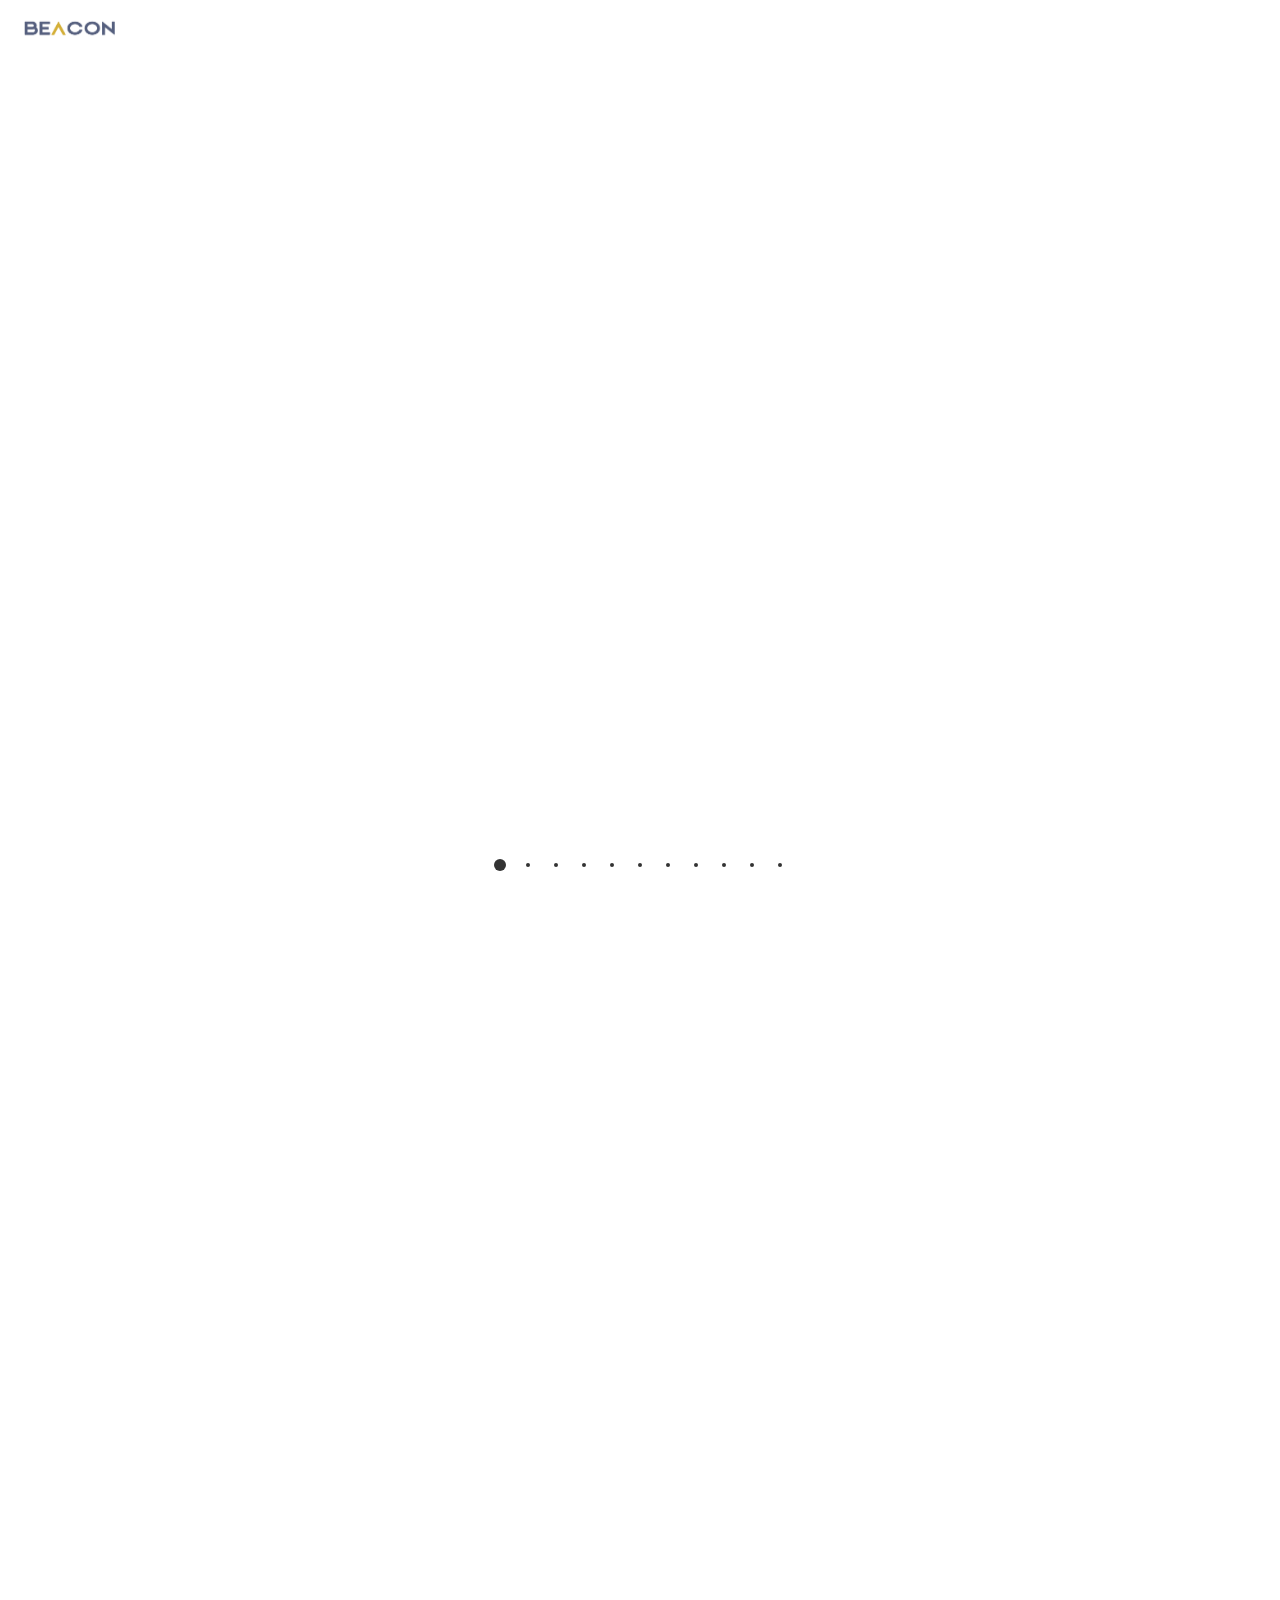
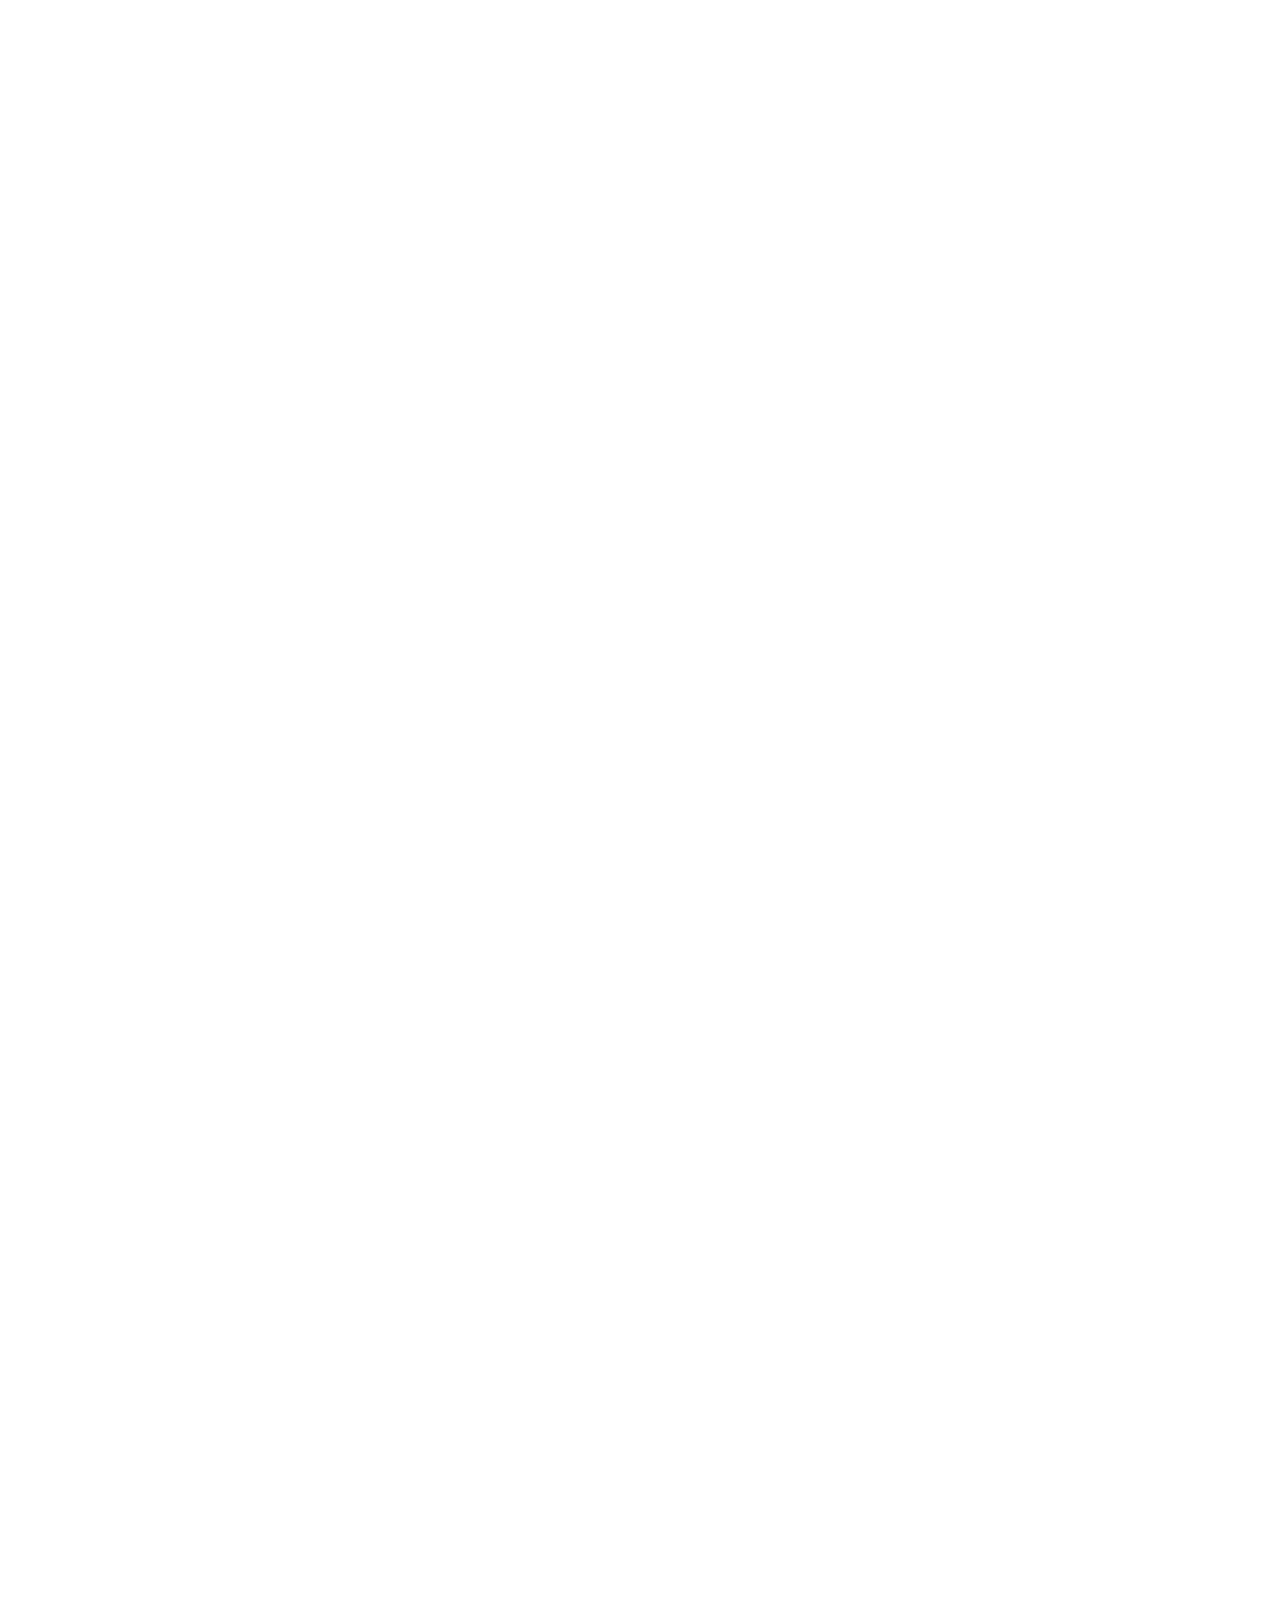
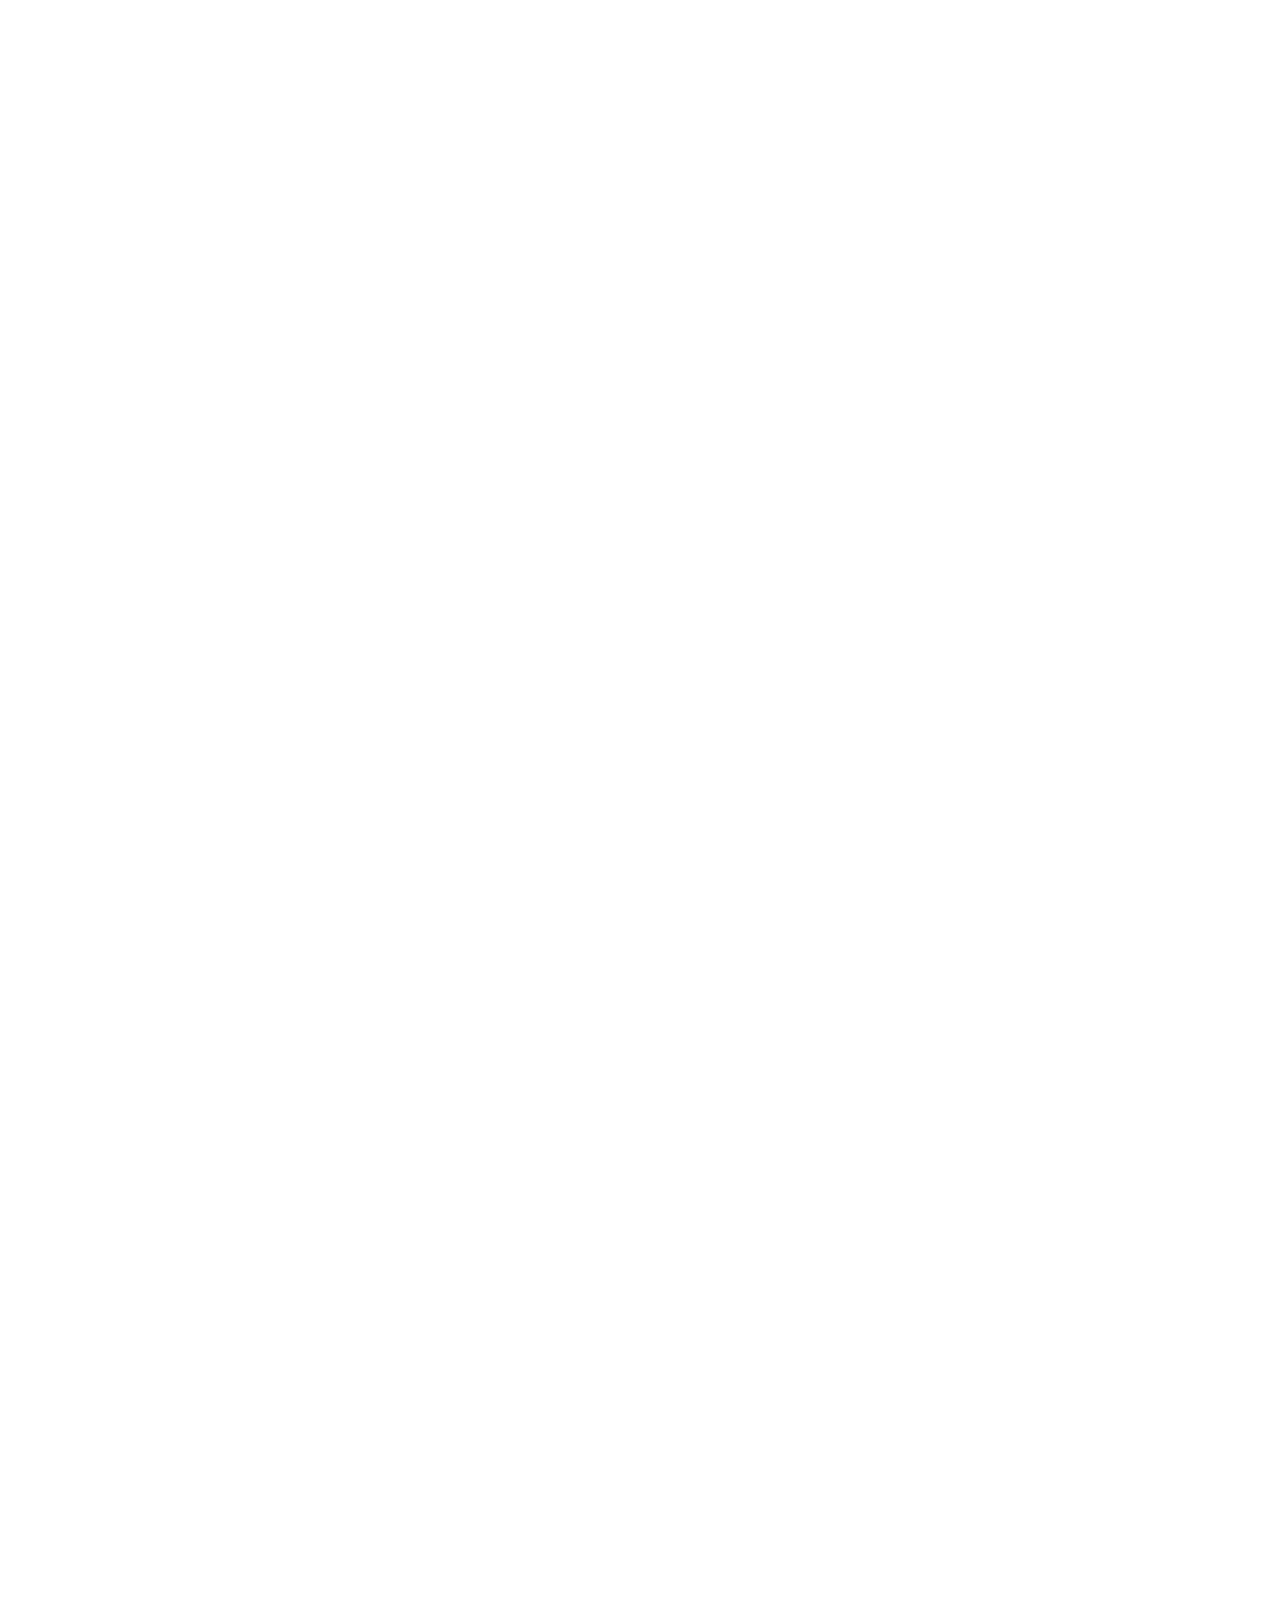
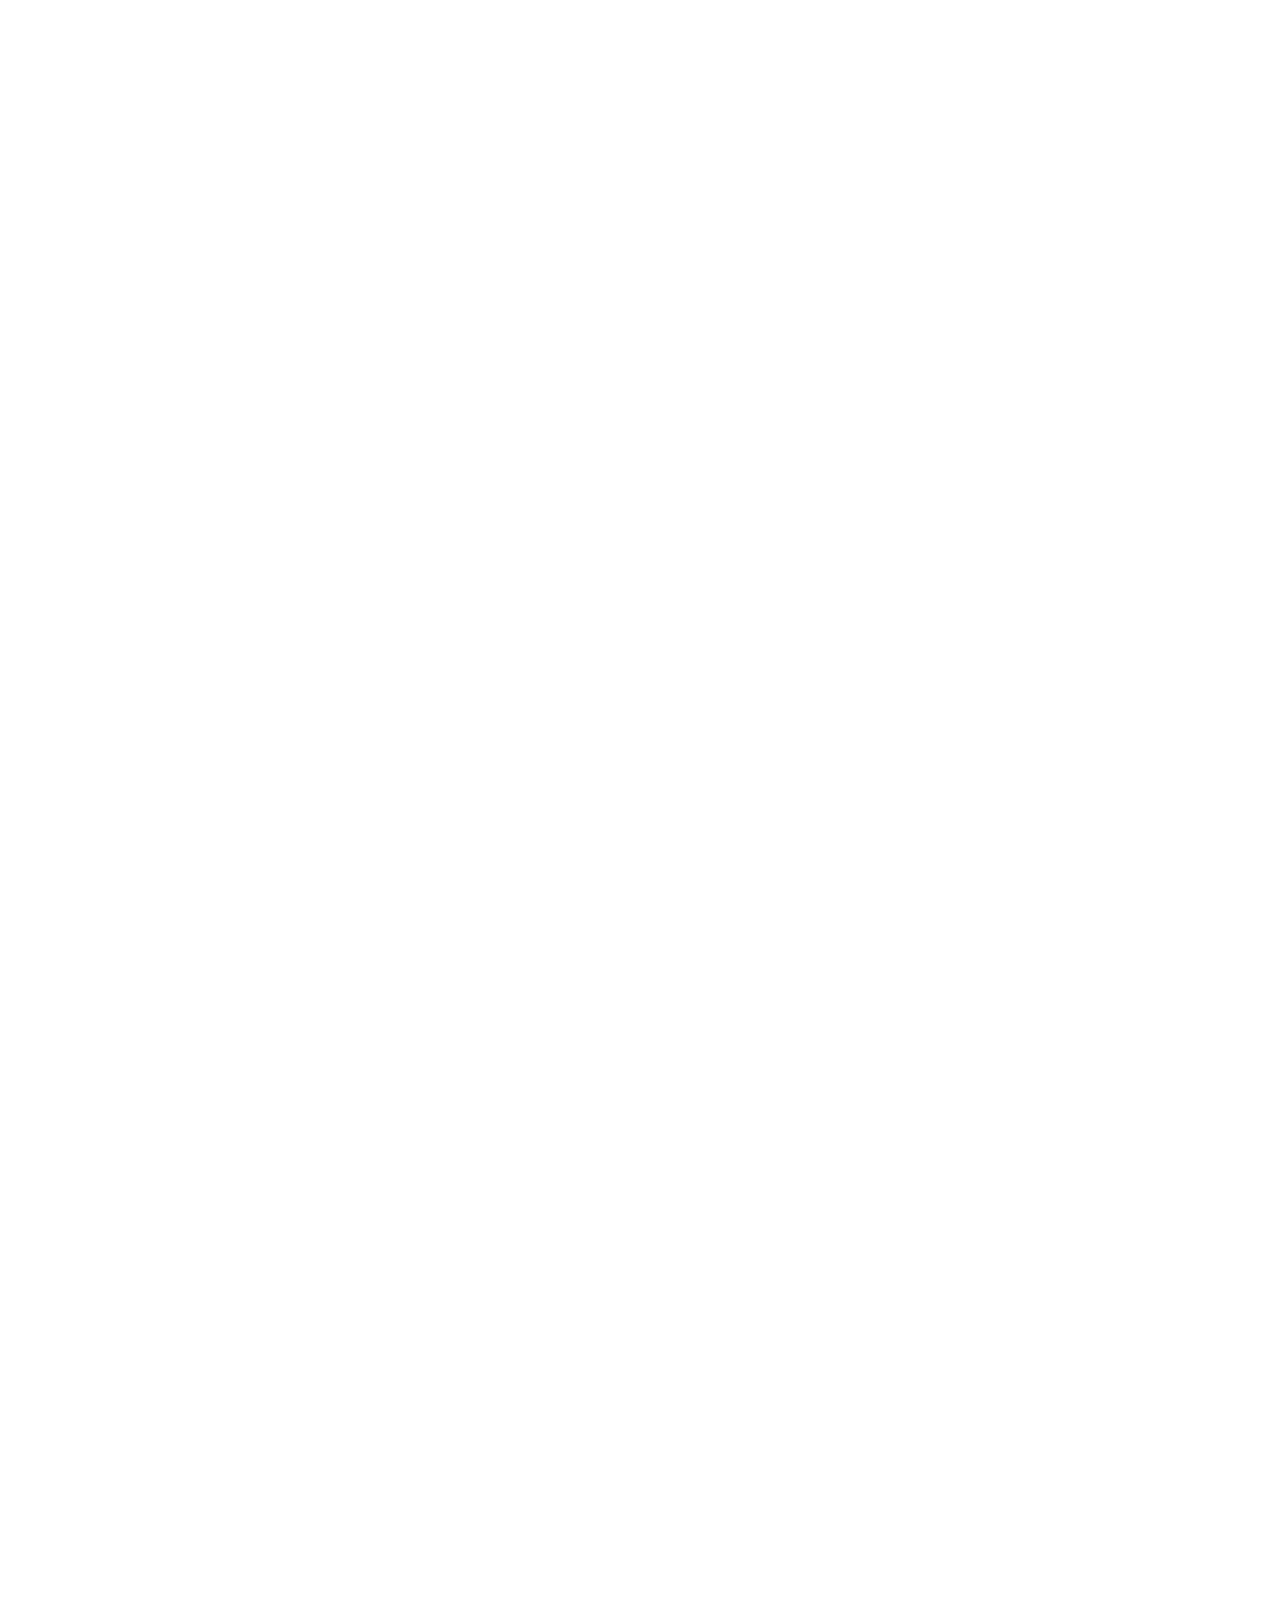
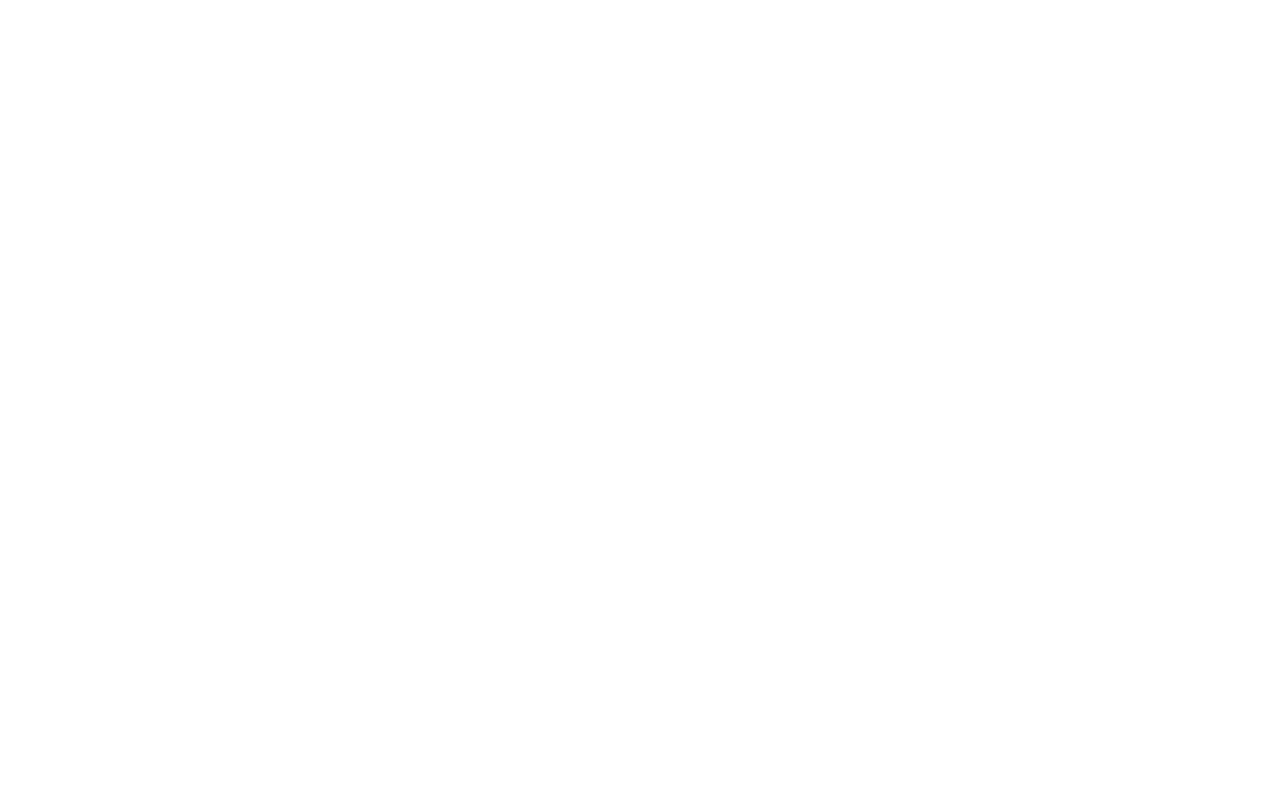
==== html/ad.html @ c761a14b "1" ====
<!DOCTYPE html>
<html lang="en">

<head>
    <meta charset="UTF-8">
    <meta name="viewport"
        content="width=device-width, initial-scale=1.0, maximum-scale=1.0, minimum-scale=1.0, user-scalable=no">
    <title>BEACON株式会社</title>
    <link rel="stylesheet" href="../css/base.css">
    <link rel="stylesheet" href="../src/css/fullpage.min.css">
    <link rel="stylesheet" href="../css/common.css">
    <link rel="stylesheet" href="../css/ad.css">
    <link rel="stylesheet" href="../css/transform.css">
    <link rel="stylesheet" href="../css/adjust.css">

    <link rel="icon" href="../favicon.ico" />
    <link rel="stylesheet" href="https://at.alicdn.com/t/font_2883397_r8xn6qtna4t.css">

    <script src="../src/js/jquery-3.6.0.min.js"></script>
    <script src="../src/js/easings.min.js"></script>
    <script src="../src/js/scrolloverflow.min.js"></script>
    <script src="../src/js/fullpage.min.js"></script>
    <script src="../js/ad.js"></script>

</head>

<body>

    <!-- ナビ栏 -->
    <div class="header">
        <div class="headertop">
            <!-- logo -->
            <div class="logo">
                <img src="../images/img/BEACON-3.png">
                <a href="../index.html"></a>
            </div>
        </div>
        <div class="backhome">
            <div>
                <a href="../index.html#ad">企業広告</a>
            </div>
            <div class="backright">
                <img src="../images/img/back_arrow.svg">
            </div>
        </div>
    </div>

    <!-- 分屏 -->
    <div id="fullpage">
        <!-- 第一个屏幕 -->
        <div class="section sectionAd" id="ad-one">
        </div>

        <!-- 第二个屏幕 -->
        <div class="section sectionAd" id="ad-two">
        </div>

        <!-- 第三个屏幕 -->
        <div class="section sectionAd" id="ad-three">
        </div>

        <!-- 第四个屏幕 -->
        <div class="section sectionAd" id="ad-four">
        </div>

        <!-- 第五个屏幕 -->
        <div class="section sectionAd" id="ad-five">
        </div>

        <!-- 第六个屏幕 -->
        <div class="section sectionAd" id="ad-six">
        </div>

        <!-- 第七个屏幕 -->
        <div class="section sectionAd" id="ad-seven">
            <div class="QAContent">
            </div>
        </div>

        <!-- 第八个屏幕 -->
        <div class="section sectionAd" id="ad-eight">
        </div>

    </div>


</body>

</html>
---- css/base.css ----
article,aside,details,figcaption,figure,footer,header,hgroup,main,nav,section,summary{display:block}audio,canvas,video{display:inline-block;*display:inline;*zoom:1}audio:not([controls]){display:none;height:0}[hidden]{display:none}html{font-size:100%;-ms-text-size-adjust:100%;-webkit-text-size-adjust:100%}html,button,input,select,textarea{font-family:sans-serif}body{margin:0}a:focus{outline:thin dotted}a:active,a:hover{outline:0}h1{font-size:2em;margin:.67em 0}h2{font-size:1.5em;margin:.83em 0}h3{font-size:1.17em;margin:1em 0}h4{font-size:1em;margin:1.33em 0}h5{font-size:.83em;margin:1.67em 0}h6{font-size:.67em;margin:2.33em 0}abbr[title]{border-bottom:1px dotted}b,strong{font-weight:700}blockquote{margin:1em 40px}dfn{font-style:italic}hr{-moz-box-sizing:content-box;box-sizing:content-box;height:0}mark{background:#ff0;color:#000}p,pre{margin:1em 0}code,kbd,pre,samp{font-family:monospace,serif;_font-family:'courier new',monospace;font-size:1em}pre{white-space:pre;white-space:pre-wrap;word-wrap:break-word}q{quotes:none}q:before,q:after{content:'';content:none}small{font-size:80%}sub,sup{font-size:75%;line-height:0;position:relative;vertical-align:baseline}sup{top:-.5em}sub{bottom:-.25em}dl,menu,ol,ul{margin:1em 0}dd{margin:0 0 0 40px}menu,ol,ul{padding:0 0 0 40px}nav ul,nav ol{list-style:none;list-style-image:none}img{border:0;-ms-interpolation-mode:bicubic}svg:not(:root){overflow:hidden}figure{margin:0}form{margin:0}fieldset{border:1px solid silver;margin:0 2px;padding:.35em .625em .75em}legend{border:0;padding:0;white-space:normal;*margin-left:-7px}button,input,select,textarea{font-size:100%;margin:0;vertical-align:baseline;*vertical-align:middle}button,input{line-height:normal}button,select{text-transform:none}button,html input[type=button],input[type=reset],input[type=submit]{-webkit-appearance:button;cursor:pointer;*overflow:visible}button[disabled],html input[disabled]{cursor:default}input[type=checkbox],input[type=radio]{box-sizing:border-box;padding:0;*height:13px;*width:13px}input[type=search]{-webkit-appearance:textfield;-moz-box-sizing:content-box;-webkit-box-sizing:content-box;box-sizing:content-box}input[type=search]::-webkit-search-cancel-button,input[type=search]::-webkit-search-decoration{-webkit-appearance:none}button::-moz-focus-inner,input::-moz-focus-inner{border:0;padding:0}textarea{overflow:auto;vertical-align:top}table{border-collapse:collapse;border-spacing:0}html{overflow:hidden}a{text-decoration:none}img{display:block}ul,li{list-style:none;margin:0;padding:0}
---- css/common.css ----
/* 引入字体文件 */
@font-face {
    font-family: tesila;
    src: url(../Fonts/下载.woff);
}
@font-face {
    font-family: tesila1;
    src: url(../Fonts/tesila1.woff);
}
@font-face {
    font-family: tesila2;
    src: url(../Fonts/tesila2.woff);
}
@font-face {
    font-family: tesila3;
    src: url(../Fonts/tesila3.woff);
}
@font-face {
    font-family: 'iconfont';
    src: url('../font_bw68jr5sugh/iconfont.eot');
    src: url('../font_bw68jr5sugh/iconfont.eot?#iefix') format('embedded-opentype'),
        url('../font_bw68jr5sugh/iconfont.woff2') format('woff2'),
        url('../font_bw68jr5sugh/iconfont.woff') format('woff'),
        url('../font_bw68jr5sugh/iconfont.ttf') format('truetype'),
        url('../font_bw68jr5sugh/iconfont.svg#iconfont') format('svg');
}

@font-face {
    font-family: 'webfont';
    font-display: swap;
    src: url('../Fonts/webfont/webfont.eot'); /* IE9 */
    src: url('../Fonts/webfont/webfont.eot?#iefix') format('embedded-opentype'), /* IE6-IE8 */
    url('../Fonts/webfont/webfont.woff2') format('woff2'),
    url('../Fonts/webfont/webfont.woff') format('woff'), /* chrome、firefox */
    url('../Fonts/webfont/webfont.ttf') format('truetype'), /* chrome、firefox、opera、Safari, Android, iOS 4.2+*/
    url('../Fonts/webfont/webfont.svg#webfont') format('svg'); /* iOS 4.1- */
}

.web-font {
    font-family: "webfont" !important;
    -webkit-font-smoothing: antialiased;
    -moz-osx-font-smoothing: grayscale;
}

.icon {
    width: 1em; height: 1em;
    vertical-align: -0.15em;
    fill: currentColor;
    overflow: hidden;
 }
 
/*头部*/
.header {
    display: flex;
    /* min-width: 1000px; */
    width: 100%;
    position: absolute;
    top: 0;
    left: 0;
    z-index: 996;
}
.headertop {
    width: 80%;
    display: flex;
    justify-content: flex-start;
    flex-direction: column;
}
.logo {
    position: absolute;
    float: left;
    padding-top: 16px;
    width: 100px;
    height: 52px;
    box-sizing: border-box;
    display:flex;
}
.logo img {
    width: 100%;
    height: 24px;
}
.logo a {
    position: absolute;
    width: 100%;
    height: 24px;
}

/* ナビ 返回 */
.backhome {
    display: flex;
    opacity: 1;
    float: right;
    position: absolute;
    top: 4px;
    right: 0;
    width: 220px;
    height: 52px;
    text-align:center;
    align-items: center;
    justify-content: center;
}
.backhome>div {
    float: left;
    font-size: 14px;
}
.backright {
    display:none;
    position: absolute;
    top: 50%;
    transform: translateY(-50%);
    right: 20%;
    z-index: 999;
    margin-left: 10px;
}
.backhome a {
    color: #fff;
    margin: 0 5px;
    display: flex;
    flex-direction: row;
    justify-content: flex-end;
}
.backhome img {
    width: 100%;
    height: 100%;
}

/*最底部，备案等文字*/
.fp-auto-height a {
    color: #393C41;
}

.fp-auto-height div {
    position: relative;
    width: 100%;
    height: 70px;
}

.fp-auto-height .brief{
    height: 50px;
}

.fp-auto-height .permit{
    top: 10px;
    height: 150px;
    font-size: 12px;
    color: #393C41;
    text-align: left;
    /* display: flex;
    flex-direction: column; */
    align-items: flex-start;
    left: 25%;
    width: 75%;
}

.permit-title{
    color: #222222;
    font-size: 15px;
    height: 25px;
    width: 100%;
}

.fp-auto-height .permit p{
    height:18px; 
    width: 100%;
    /* display: flex;
    flex-direction: row; */
}

.h-left{
    margin-left: 0px;
}

.h-right{
    margin-left: 50px;
}

.fp-auto-height .link {
    position: absolute;
    left: 50%;
    top: 50%;
    /* transform: translate(-50%, -50%); */
}
.fp-auto-height .link li {
    float: left;
    font-size: 12px;
    color: #393C41;
    padding: 0 10px;
}

.fp-auto-height .link li a {
    color: #393C41;
}

.fp-controlArrow.fp-prev {
    border-width: 23px 23px 19px 0;
}

.fp-controlArrow.fp-next {
    border-width: 23px 0 23px 19px;
}
---- css/ad.css ----
/* 禁止复制，a标签就不会选中出现蓝色背景 */
html {
    -webkit-user-select: none;
    -moz-user-select: none;
    font-family: "webfont" !important;
    -webkit-font-smoothing: antialiased;
    -moz-osx-font-smoothing: grayscale;
}

a {
    outline: none;
}

h1 {
    font-size: 3.2em;
    /* font-family: arial, helvetica; */
    color: #fff;
    margin: 0;
    padding: 0;
    top: 42%;
    left: 0px;
    text-align: center;
    position: relative;
}

.one {
    word-wrap: break-word;
    /*英文的时候需要加上这句，自动换行*/
    width: 20px;
    height: 100px;
    margin: 0 auto;
    line-height: 24px;
    font-size: 20px;
    position: relative;
}


.sectionAd {
    text-align: center;
    background-size: cover;
    background-attachment: fixed;
}

.slide {
    background-size: cover;
    background-attachment: fixed;
    background-repeat: no-repeat;
    padding: 0 0 0 0;
    background-position-x: center;
    background-position-y: center;
}

#ad-one .slide-ad1 {
    background-position-x: center;
    background-position-y: 10%;
}

#ad-one h1 {
    top: 72%;
    left: 0px;
}

#ad-two .slide {
    background-color: rgb(5, 0, 0);
    background-size: contain;
}

#ad-two h1 {
    top: 72%;
    left: 0px;
}

#ad-three .slide {
    background-size: cover;
    background-position-y: 15%;
}

#ad-three h1 {
    top: 82%;
    left: 0px;
}

#ad-four .slide {
    background-color: rgb(203, 204, 207);
    background-size: contain;
}

#ad-four h1 {
    top: 45%;
    left: 0px;
}

#ad-five .slide {
    background-color: rgb(245, 247, 247);
    background-size: contain;
}

#ad-five h1 {
    top: 85%;
    left: 0px;
    color: #000;
}

#ad-six .slide {
    /* background-color: rgb(203, 204, 207); */
    background-color: rgb(255, 255, 255);
    background-size: contain;
}

#ad-six h1 {
    top: 85%;
    left: 0px;
    color: #000;
}

#ad-six {
    background-attachment:scroll;
}

#ad-seven {
    background-color: rgb(245, 247, 247);
}

#ad-eight {
    background-image: url(../images/img/ad/contact/contact-logo.jpg);
    background-size: contain;
    background-repeat: no-repeat;
    background-position-x: center;
    background-position-y: center;
    padding: 0 0 0 0;
}

.QAContent{
    top: 0px;
}

.QA {
    padding-left: 10%;
    padding-right: 10%;
    padding-top: 5%;
    padding-bottom: 2%;
}

.QA-1 {
    padding-top: 8%;
}

.QA .question {
    color: #494949;
    font-size: 24px;
    font-weight: bold;
    /* font-family: tesila1; */
    margin-bottom: 10px;
    text-align: left;
}

.QA .answer {
    color: #717171;
    font-size: 15px;
    font-weight: normal;
    /* font-family: tesila1; */
    text-align: left;
    line-height: 24px;
}
---- css/transform.css ----
/* 伪元素箭头 */
.z {
    position: absolute;
    width: 20px;
    height: 24px;
    left: 50%;
    transform: translateX(-50%);
    bottom: 8%;
    filter: invert(100%);
    animation: fly 2s infinite ;
}

@keyframes fly {
    0%, 20%, 50%, 80%,
    100% {
        bottom: 8%
    }
    40% {
        bottom: 7.2%;
    }
    60% {
        bottom: 7.5%;
    }
    /* 25% {
    bottom: 6.5%;
    }
	50% {
	bottom: 7.5%;
    }
    75% {
    bottom: 7%;
    }
    100% {
    bottom: 8%;
    } */
 }
 @keyframes rise {
     25% {
         opacity: 0;
     }
     50% {
         opacity: 1;
     }
     75% {
         opacity: 1;
     }
     100% {
         opacity: 0;
     }
 }
 /* 波纹 */
 .damaskeen {
     position: absolute;
     background: #393C41;
     transform: translate(-50%, -50%);
     pointer-events: none;
     border-radius: 50%;
     animation: ripple 1s linear infinite;
 }
 @keyframes ripple {
     0% {
         width: 0;
         height: 0;
         opacity: 0.5;
     }
     100% {
         width: 600px;
         height: 600px;
         opacity: 0;
     }
 }
 @keyframes sidleIn {
     from {
         opacity: 0;
         transform: translateX(200px);
     }
     to {
         opacity: 1;
         transform: translateX(0);
     }
 }
 @keyframes sidleOut {
    from {
        opacity: 1;
        transform: translateX(0);
    }
    to {
        opacity: 0;
        transform: translateX(200px);
    }
}
---- css/adjust.css ----
/* 手机 */

@media only screen and (max-width: 600px) {

    html,
    body,
    .section:nth-child(-n+5) {
        width: 100%;
    }

    .header {
        display: flex;
        width: 100%;
        padding: 0 0px;
        height: 52px;
    }

    .headertop {
        flex-direction: column;
    }

    /* 左侧进度条 */
    #myMenu {
        position: absolute;
        left: 15px;
    }

    #myMenu li a span {
        left: 10px;
        width: 60px;
        font-size: 11px;
    }

    .logo {
        padding-left: 10px;
    }

    .headstock {
        display: none;
    }

    .store {
        width: 90px;
    }

    /* 右侧ナビ栏 */
    .right-border {
        width: 53%;
    }

    .BEACON-one h1 ul li {
        font-size: 25px;
    }

    .BEACON div a {
        width: 100%;
        height: 40px;
        font-size: 12px;
        margin-right: 0px;
        margin-left: 0px;
    }

    .BEACON-two h1 {
        font-size: 25px;
    }

    .BEACON-three h1 {
        font-size: 25px;
    }

    .BEACON-four h1 {
        font-size: 25px;
    }

    .BEACON-fifth h1 {
        font-size: 25px;
    }

    .fp-auto-height .link {
        left: 5%;
        top: 25%;
        transform: translate(-5%, -5%);
    }

    .Return-top {
        top: 8%;
    }

    .backhome {
        width: 160px;
        right: 0px;
        top:2px;
        justify-content:flex-end;
    }

    .wavepoint img {
        width: 70%;
        height: 70%;
    }

    .wavepoint-flow {
        width: 132px;
        height: 55px;
    }

    .wavepoint-flow img {
        width: 100%;
        height: 100%;
    }

    .mapshape {
        left: 0%;
        top: 15%;
        width: 100%;
        height: 80%;
        /* transform: rotate(-30deg) translate(20px, 80px); */
    }

    .mapshape img {
        width: 116%;
        height: auto;
        transform: rotate(-30deg) translate(-60px, 40px);
    }

    .mapshape-text {
        font-size: 16px;
        transform: rotate(-30deg) translate(-60px, 40px);
    }

    .subjectshape {
        height: 70px;
        width: 100%;
        top: 5%;
    }

    .subjectshape h1 {
        font-size: 21px;
    }

    .maptext {
        top: 10%;
        left: 0%;
        width: 100%;
        height: 70%;
    }

    /* 四国 */
    .maptext .map1 {
        left: 36%;
        top: 78%;
    }

    /* 关西 */
    .maptext .map2 {
        left: 53%;
        top: 70%;
    }

    /* 关东 */
    .maptext .map3 {
        left: 77%;
        top: 59%;
    }

    /* 东北 */
    .maptext .map4 {
        left: 79%;
        top: 31%;
    }

    /* 北海道 */
    .maptext .map5 {
        left: 45%;
        top: 1%;
    }

    /* 中国 */
    .maptext .map6 {
        left: 13%;
        top: 47%;
    }

    /* 中部 */
    .maptext .map7 {
        left: 41%;
        top: 34%;
    }

    /* 九州 */
    .maptext .map8 {
        left: 9%;
        top: 83%;
    }

    .mapshape-text a {
        font-size: 10px;
        font-weight: 300;
        width: 86px;
        height: 23px;
    }

    /* 不动产页面 */
    .property-title {
        height: 40px;
    }

    .property-title h1 {
        font-size: 19px;
    }

    .property-subject {
        margin-left: 3%;
        margin-right: 6%;
        margin-top: 10px;
        width: 84%;
        text-align: left;
    }

    .property-subject h1 {
        font-size: 12px;
        line-height: 21px;
    }

    .property-content {
        margin-left: 8%;
        margin-right: 8%;
        margin-bottom: 40px;
        width: 84%;
        /* overflow-y: scroll;
        overflow-x: hidden; */
    }

    .propertylist {
        margin-left: 0;
        margin-right: 0;
        margin-top: 4%;
        height: 140px;
        width: 100%;
        border-radius: 6px;
        display: flex;
        flex-direction: column;
        justify-content: center;
        align-items: flex-start;
    }

    .propertyDetail {
        text-align: start;
        line-height: 20px;
        width: 100%;
    }

    .propertylistIcon {
        display: flex;
        flex-direction: row;
        align-items: flex-start;
        width: 100%;
    }

    .blocktitle {
        width: 100%;
        height: 100%;
        display: flex;
        align-items: center;
        justify-content: start;
    }

    .listIcon {
        margin-top: 0;
        margin-bottom: 0;
        margin-left: 6%;
        margin-right: 2px;
        display: flex;
        align-items: center;
        justify-content: center;
    }

    .PROPERTY-one .propertylist {
        margin-left: 0;
        margin-right: 0;
        margin-top: 4%;
        height: 90px;
        width: 100%;
        border-radius: 6px;
        display: flex;
        flex-direction: row;
        justify-content: center;
        align-items: center;
    }

    .PROPERTY-one .propertylistIcon {
        width: auto;
        margin-left: 2%;
        margin-right: 2%;
    }

    .PROPERTY-one .listContent {
        font-weight: 400;
        font-size: 15px;
    }

    .PROPERTY-one .iconfont {
        color: #4e4e4b;
        font-size: 45px !important;
    }

    .PROPERTY-two .propertylist {
        margin-left: 0;
        margin-right: 0;
        margin-top: 4%;
        height: 90px;
        width: 100%;
        border-radius: 6px;
        display: flex;
        flex-direction: row;
        justify-content: center;
        align-items: center;
    }

    .PROPERTY-two .propertylistIcon {
        width: auto;
        margin-left: 2%;
        margin-right: 2%;
    }

    .PROPERTY-two .listContent {
        font-weight: 400;
        font-size: 15px;
    }

    .PROPERTY-two .iconfont {
        color: #4e4e4b;
        font-size: 45px !important;
    }


    /* icon通用配置 */
    .iconfont {
        font-size: 38px !important;
    }

    .listTitle {
        font-size: 15px;
        margin-top: 0;
        margin-bottom: 0;
        text-align: left;
        line-height: 23px;
    }

    .listContent {
        padding-top: 7px;
        font-size: 11px;
    }

    /* 进学 */
    .STUDY-background {
        width: 150px;
        height: 150px;
    }

    .study-content {
        margin-left: 6%;
        margin-right: 6%;
        margin-bottom: 40px;
        width: 89%;
        /* overflow-y: scroll;
        overflow-x: hidden; */
    }

    .study-title h1 {
        font-size: 21px;
    }

    .studylist {
        margin-left: 2%;
        margin-right: 2%;
        margin-top: 1%;
        margin-bottom: 6%;
        height: 240px;
        width: 94%;
        padding-left: 2px;
        border-radius: 6px;
        display: flex;
        flex-direction: column;
        justify-content: center;
        align-items: flex-start;
        box-shadow: 3px 3px 8px #c1c1c1;
    }

    .studyDetail {
        text-align: start;
        line-height: 20px;
        width: 100%;
    }

    .studylistIcon {
        display: flex;
        flex-direction: row;
        align-items: flex-start;
        width: 100%;
    }

    /* 企業広告 */
    .adTitle {
        font-size: 38px;
    }

    #ad-one .slide-ad1 {
        background-position-x: left;
        background-position-y: center;
    }

    #ad-one h1 {
        top: 47%;
        left: 20px;
        text-align: left;
        color: #fff;
    }

    #ad-four h1 {
        top: 75%;
        left: 0px;
        color: #fff;
    }

    #ad-five h1 {
        top: 75%;
        left: 0px;
        color: #000;
    }

    #ad-six h1 {
        top: 75%;
        left: 0px;
        color: #000;
    }

    /* ホテル */
    #section-one h1 {
        top: 25%;
        left: 0px;
        /* transform: translateY(-25%);  */
        text-align: center;
        position: relative;
    }

    #section-two h1 {
        top: 66%;
        left: 16px;
        text-align: left;
        position: relative;
    }

    #section-three h1 {
        top: 66%;
        left: 0px;
        text-align: center;
        position: relative;
    }

    #section-four h1 {
        top: 43%;
        left: 0px;
        text-align: center;
        position: relative;
    }

    #section-one h2 {
        top: 24%;
        left: 0px;
        text-align: center;
    }

    #section-two h2 {
        top: 65%;
        left: 16px;
        text-align: left;
    }

    #section-three h2 {
        top: 65%;
        left: 0px;
        text-align: center;
    }

    #section-four h2 {
        top: 42%;
        left: 0px;
        text-align: center;
    }

    /* QA */
    .QA {
        padding-left: 18px;
        padding-right: 18px;
        padding-top: 20px;
        padding-bottom: 20px;
    }

    .QA-1 {
        padding-top: 64px;
    }

    .QA .question {
        font-size: 18px;
    }

    .QA .answer {
        font-size: 13px;
    }

    /*联系我们*/
    .sectionUs {
        height: 100%;
        background-position-x: center;
        background-position-y: center;
    }

    .address {
        right: 10%;
        left: 8%;
        top: 1%;
        bottom: 30px;
        width: 80%;
        height: auto;
    }

    .aboutUs {
        right: 10%;
        left: 8%;
        top: 30px;
        bottom: 30px;
        width: 80%;
        height: auto;
    }

    .aboutImg {
        background: url(../images/img/usbg.jpg) no-repeat center center;
        background-size: contain;
        background-position-x: center;
        background-position-y: bottom;
        position: absolute;
        right: 20%;
        left: 20%;
        width: 60%;
        height: 300px;
        bottom: 0;
    }

    .aboutUs h2 {
        font-size: 20px;
    }

    .job {
        left: 8%;
        top: 0;
        width: 80%;
        height: auto;
        padding-top: 0;
        padding-bottom: 20px;
    }

    .resRoot {
        font-size: 14px;
    }

    .resRootBlock {
        top: 20px;
        padding-left: 7%;
        padding-right: 5%;
        width: 88%;
        height: 100px;
    }

    #IT-one .slide-IT1 {
        background-size: cover;
        background-position-x: 70%;
        background-position-y: center;
    }

    #IT-three .slide-IT1 {
        background-position-x: 51%;
        background-position-y: center;
    }

    .fp-auto-height .brief{
        height: 70px;
    }

    .fp-auto-height .permit{
        left: 3%;
        width: 95%;
        height: 170px;
        font-size: 13px;
    }

    .fp-auto-height .permit .permit-one {
        height: 40px;
        width: 100%;
    }

    .permit-title{
        font-size: 14px;
    }
    .h-right{
        margin-left: 7px;
        font-size: 8px;
    }

}
@media only screen and (max-width: 320px) {
    .permit-title{
        font-size: 12px;
    }
    .h-right{
        margin-left: 7px;
        font-size: 8px;
    }

    .fp-auto-height .permit{
        height: 220px;
    }

    .fp-auto-height .permit p{
        height: 40px;
    }
}


/* 平板 */
@media only screen and (min-width:600px) and (max-width: 1024px) {

    html,
    body,
    .section:nth-child(-n+5) {
        width: 100%;
    }

    .header {
        width: 100%;
        padding: 0 20px;
        height: 52px;
    }

    .headertop {
        flex-direction: row;
    }

    .headstock {
        justify-content: flex-start;
    }

    .store {
        width: 100px;
    }

    /* 右侧ナビ栏 */
    .right-border {
        width: 33%;
    }

    .BEACON-one h1 ul li {
        font-size: 30px;
    }

    .BEACON-two h1 {
        font-size: 30px;
    }

    .BEACON-three h1 {
        font-size: 30px;
    }

    .BEACON-four h1 {
        font-size: 30px;
    }

    .BEACON-fifth h1 {
        font-size: 30px;
    }

    .fp-auto-height .link {
        left: 20%;
        top: 40%;
        transform: translate(-20%, -20%);
    }

    .Return-top {
        width: 25px;
        height: 30px;
    }

    .Return-top-appear {
        right: 8%;
    }

    .backhome {
        width: 210px;
    }

    .wavepoint img {
        width: 100%;
        height: 100%;
    }

    .wavepoint-flow {
        width: 190px;
        height: 80px;
    }

    .wavepoint-flow img {
        width: 100%;
        height: 100%;
    }

    .mapshape {
        left: 0%;
        top: 15%;
        width: 100%;
        height: 80%;
        /* transform: rotate(-20deg) translate(-20px, 55px); */
    }

    .mapshape img {
        width: 100%;
        height: auto;
        transform: rotate(-20deg) translate(-20px, 55px);
    }

    .mapshape-text {
        font-size: 19px;
        transform: rotate(-20deg) translate(-20px, 55px);
    }

    .subjectshape {
        height: 70px;
        width: 100%;
        top: 5%;
    }

    .subjectshape h1 {
        font-size: 30px;
    }

    .maptext {
        top: 10%;
        left: 0%;
        width: 100%;
        height: 80%;
    }

    /* 四国 */
    .maptext .map1 {
        left: 30%;
        top: 76%;
    }

    /* 关西 */
    .maptext .map2 {
        left: 47%;
        top: 66%;
    }

    /* 关东 */
    .maptext .map3 {
        left: 73%;
        top: 60%;
    }

    /* 东北 */
    .maptext .map4 {
        left: 73%;
        top: 34%;
    }

    /* 北海道 */
    .maptext .map5 {
        left: 44%;
        top: 2%;
    }

    /* 中国 */
    .maptext .map6 {
        left: 13%;
        top: 40%;
    }

    /* 中部 */
    .maptext .map7 {
        left: 36%;
        top: 32%;
    }

    /* 九州 */
    .maptext .map8 {
        left: 0%;
        top: 78%;
    }

    .mapshape-text a {
        font-size: 19px;
        font-weight: 300;
        width: 135px;
        height: 34px;
    }

    /* 不动产页面 */
    .property-title {
        height: 36px;
    }

    /* icon通用配置 */
    .iconfont {
        font-size: 33px !important;
    }

    /* 不动产页面 */
    .property-title {
        height: 40px;
    }

    .property-title h1 {
        font-size: 19px;
    }

    .property-subject {
        margin-left: 3%;
        margin-right: 6%;
        margin-top: 10px;
        width: 84%;
        text-align: left;
    }

    .property-subject h1 {
        font-size: 12px;
        line-height: 21px;
    }

    .property-content {
        margin-left: 8%;
        margin-right: 8%;
        margin-bottom: 40px;
        width: 84%;
        /* overflow-y: scroll;
        overflow-x: hidden; */
    }

    .propertylist {
        margin-left: 0;
        margin-right: 0;
        margin-top: 4%;
        height: 140px;
        width: 100%;
        border-radius: 6px;
        display: flex;
        flex-direction: column;
        justify-content: center;
        align-items: flex-start;
    }

    .propertyDetail {
        width: 100%;
        text-align: start;
        line-height: 19px;
    }

    .propertylistIcon {
        display: flex;
        flex-direction: row;
        align-items: flex-start;
        width: 100%;
    }

    .blocktitle {
        width: 100%;
        height: 100%;
        display: flex;
        align-items: center;
        justify-content: start;
    }

    .listIcon {
        margin-top: 0;
        margin-bottom: 0;
        margin-left: 6%;
        margin-right: 2px;
        display: flex;
        align-items: center;
        justify-content: center;
    }

    .PROPERTY-one .propertylist {
        margin-left: 0;
        margin-right: 0;
        margin-top: 4%;
        height: 90px;
        width: 100%;
        border-radius: 6px;
        display: flex;
        flex-direction: row;
        justify-content: center;
        align-items: center;
    }

    .PROPERTY-one .propertylistIcon {
        width: auto;
        margin-left: 2%;
        margin-right: 2%;
    }

    .PROPERTY-one .iconfont {
        color: #4e4e4b;
        font-size: 45px !important;
    }

    .PROPERTY-two .propertylist {
        margin-left: 0;
        margin-right: 0;
        margin-top: 4%;
        height: 90px;
        width: 100%;
        border-radius: 6px;
        display: flex;
        flex-direction: row;
        justify-content: center;
        align-items: center;
    }

    .PROPERTY-two .propertylistIcon {
        width: auto;
        margin-left: 2%;
        margin-right: 2%;
    }

    .PROPERTY-two .iconfont {
        color: #4e4e4b;
        font-size: 45px !important;
    }

    /* icon通用配置 */
    .iconfont {
        font-size: 38px !important;
    }

    .listTitle {
        font-size: 15px;
        margin-top: 0;
        margin-bottom: 0;
        text-align: left;
        line-height: 21px;
    }

    .listContent {
        padding-top: 7px;
        font-size: 11px;
    }

    /* 进学 */
    .STUDY-background {
        width: 200px;
        height: 200px;
    }

    .study-content {
        width: 84%;
        /* overflow-y: scroll;
        overflow-x: hidden; */
    }

    .study-title h1 {
        font-size: 21px;
    }

    .studylist {
        margin-left: 5%;
        margin-right: 5%;
        margin-top: 1%;
        margin-bottom: 4%;
        height: 160px;
        width: 89%;
        padding-left: 2px;
        border-radius: 6px;
        display: flex;
        flex-direction: column;
        justify-content: center;
        align-items: flex-start;
    }

    .studyDetail {
        width: 100%;
        text-align: start;
        line-height: 19px;
    }

    .studylistIcon {
        display: flex;
        flex-direction: row;
        align-items: flex-start;
        width: 100%;
    }

    /* 企業広告 */
    #ad-one .slide-ad1 {
        background-position-x: left;
        background-position-y: center;
    }

    #ad-one h1 {
        top: 47%;
        left: 20px;
        text-align: left;
        color: #fff;
    }

    #ad-two h1 {
        top: 82%;
    }

    #ad-four h1 {
        top: 82%;
        left: 0px;
        color: #fff;
    }

    #ad-five h1 {
        top: 82%;
        left: 0px;
        color: #000;
    }

    #ad-six h1 {
        top: 82%;
        left: 0px;
        color: #000;
    }

    /* ホテル */
    #section-one h1 {
        top: 25%;
        left: 0px;
        /* transform: translateY(-25%);  */
        text-align: center;
        position: relative;
    }

    #section-two h1 {
        top: 66%;
        left: 16px;
        text-align: left;
        position: relative;
    }

    #section-three h1 {
        top: 66%;
        left: 0px;
        text-align: center;
        position: relative;
    }

    #section-four h1 {
        top: 43%;
        left: 0px;
        text-align: center;
        position: relative;
    }

    #section-one h2 {
        top: 24%;
        left: 0px;
        text-align: center;
    }

    #section-two h2 {
        top: 65%;
        left: 16px;
        text-align: left;
    }

    #section-three h2 {
        top: 65%;
        left: 0px;
        text-align: center;
    }

    #section-four h2 {
        top: 42%;
        left: 0px;
        text-align: center;
    }

    .fp-auto-height .brief{
        height: 70px;
    }

    .fp-auto-height .permit{
        left: 28%;
        width: 60%;
        height: 170px;
    }

    .h-right{
        margin-left: 25px;
    }
}

/* PC */
@media only screen and (min-width: 1024px) {

    /* 设置最小值防止窗口缩小，元素格式变形 */
    html,
    body,
    .section:nth-child(-n+5) {
        min-height: 600px;
        min-width: 1000px;
    }

    .header {
        min-width: 1000px;
        padding: 0 20px;
        height: 52px;
    }

    .headertop {
        width: 100%;
        flex-direction: row;
    }

    .fp-auto-height .link {
        transform: translate(-50%, -50%);
    }
}
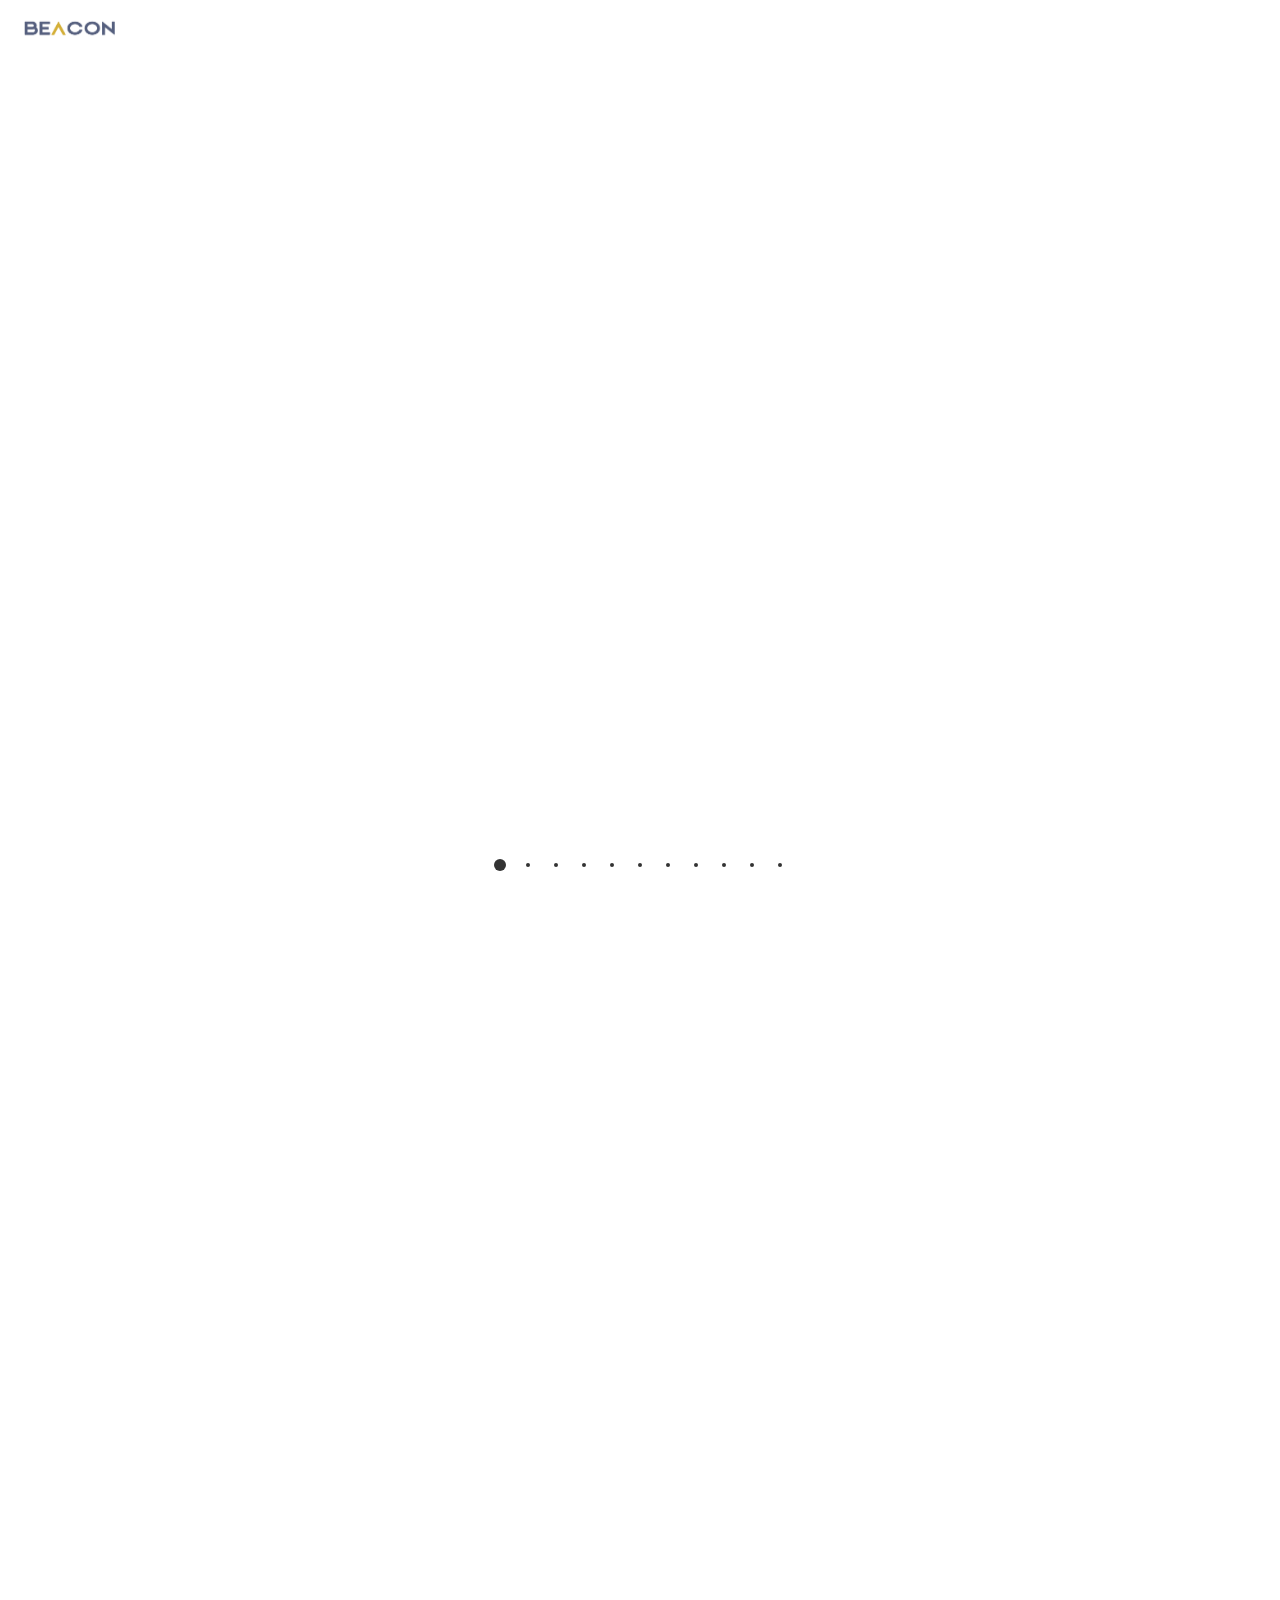
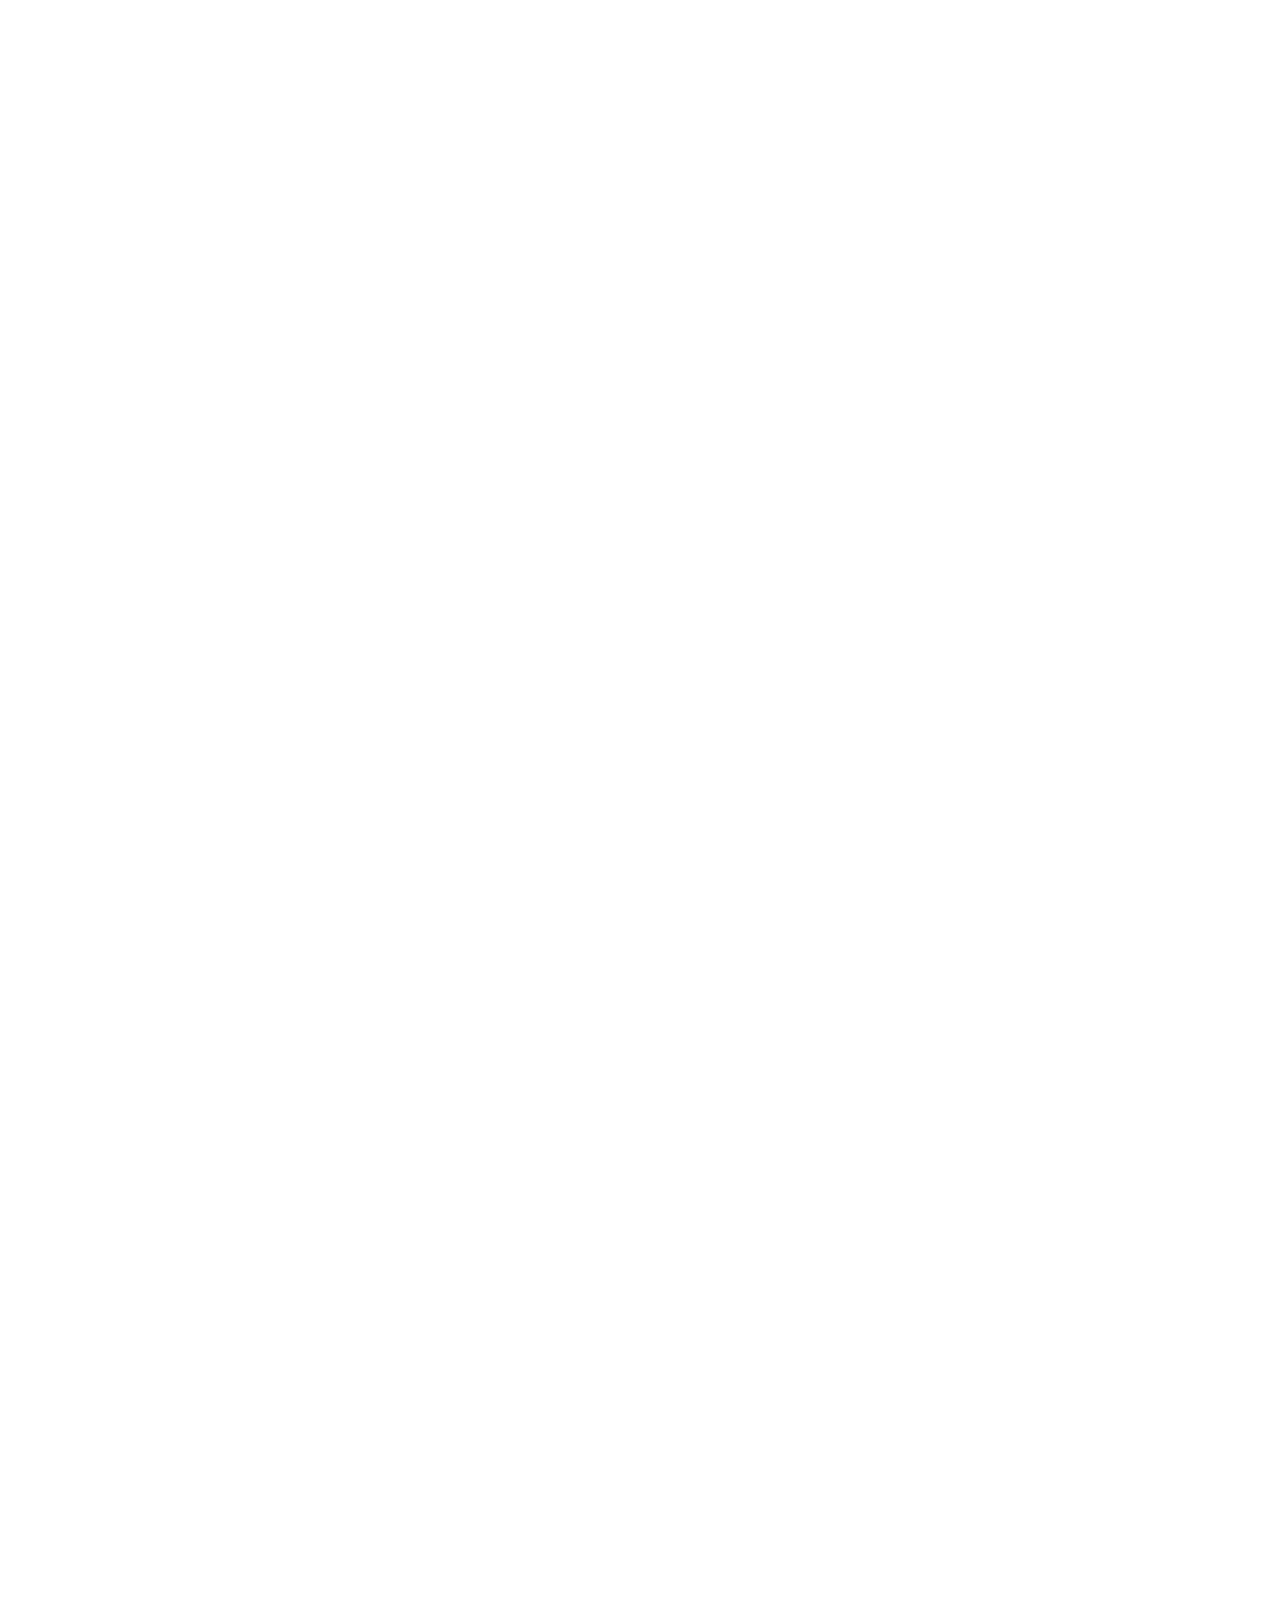
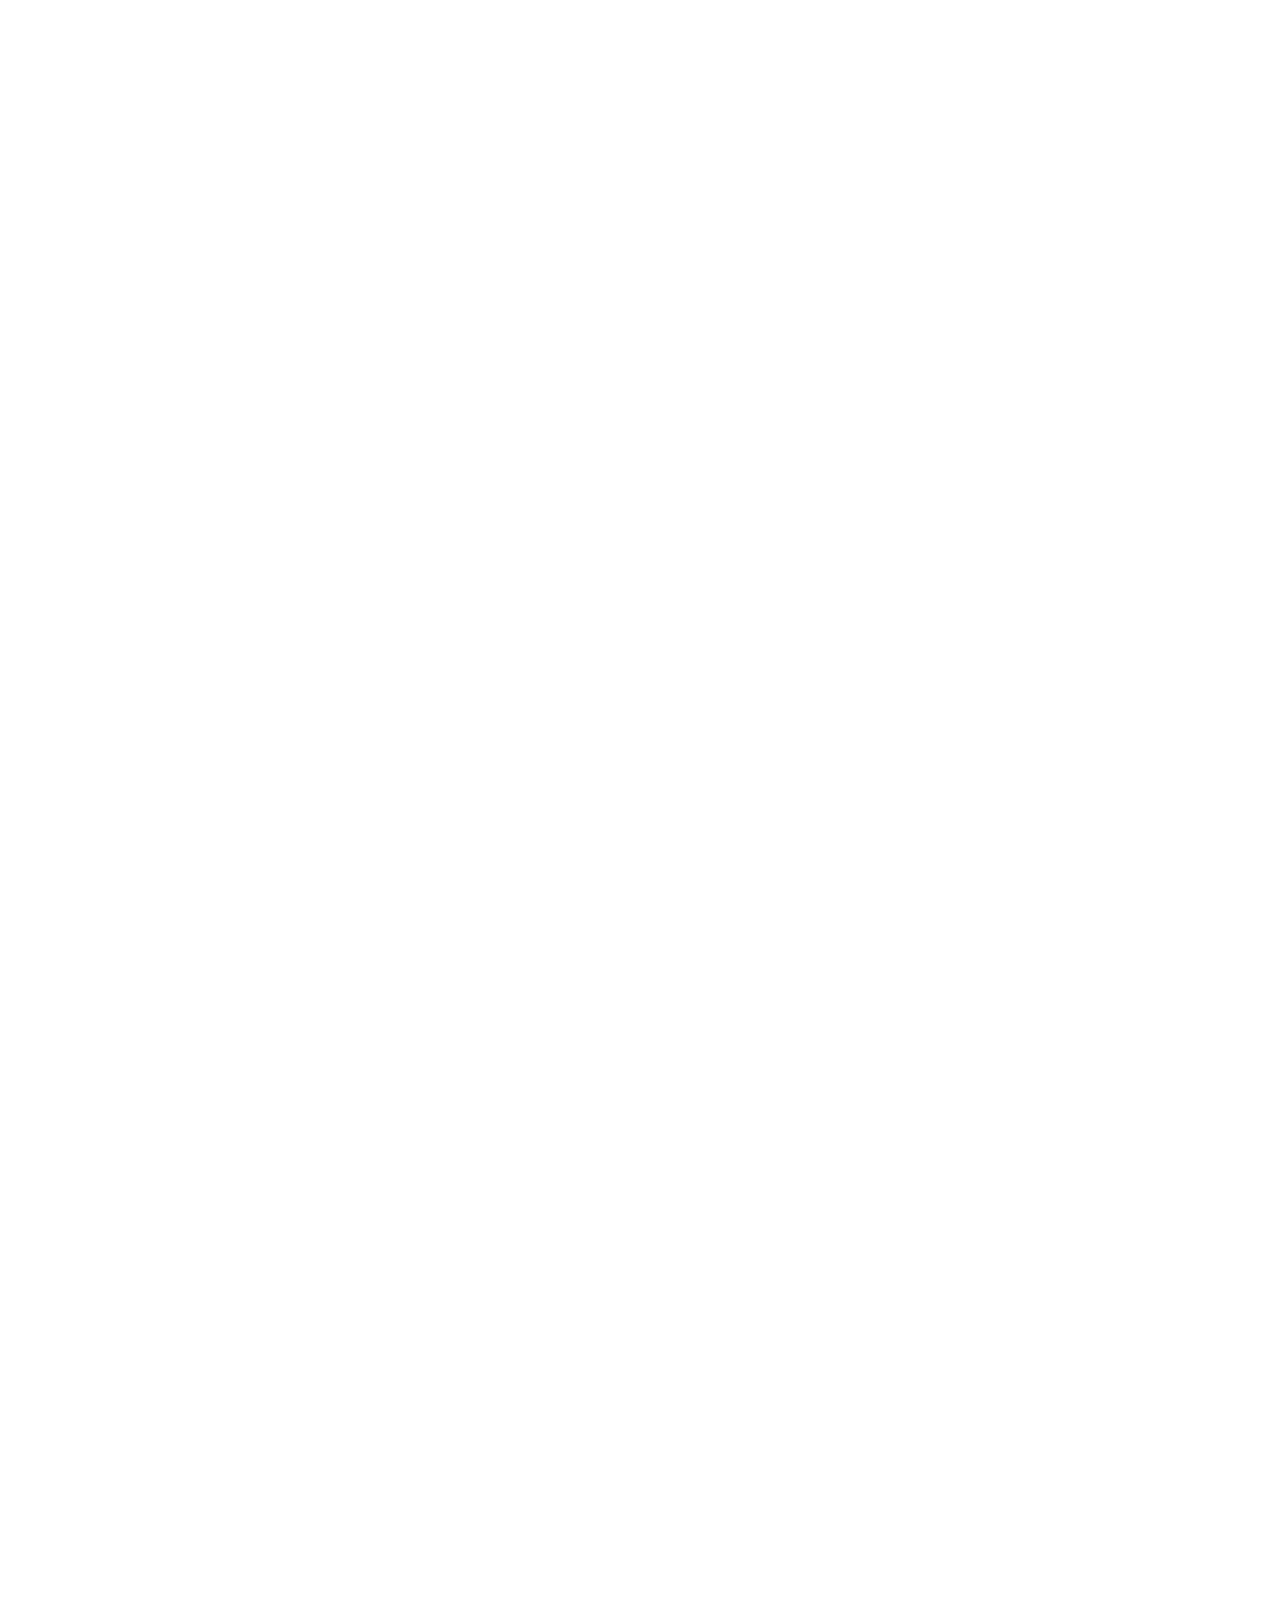
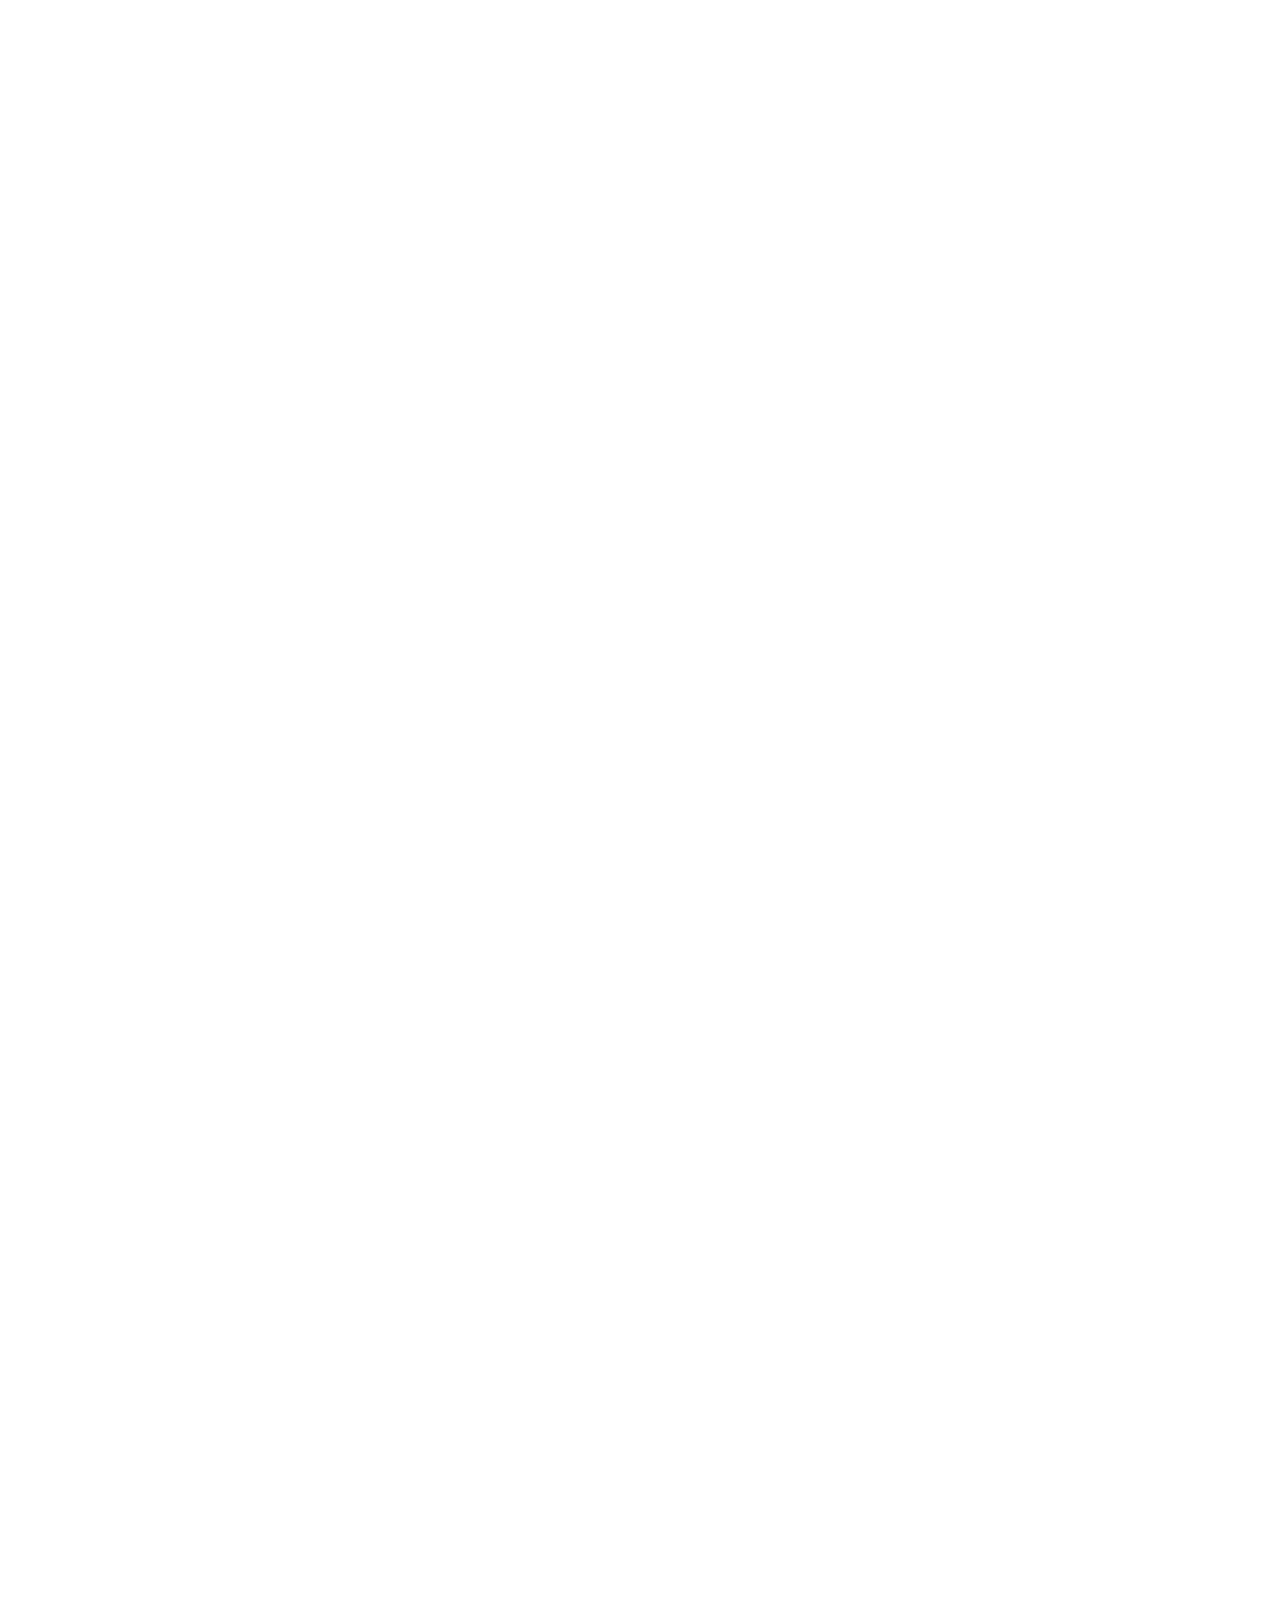
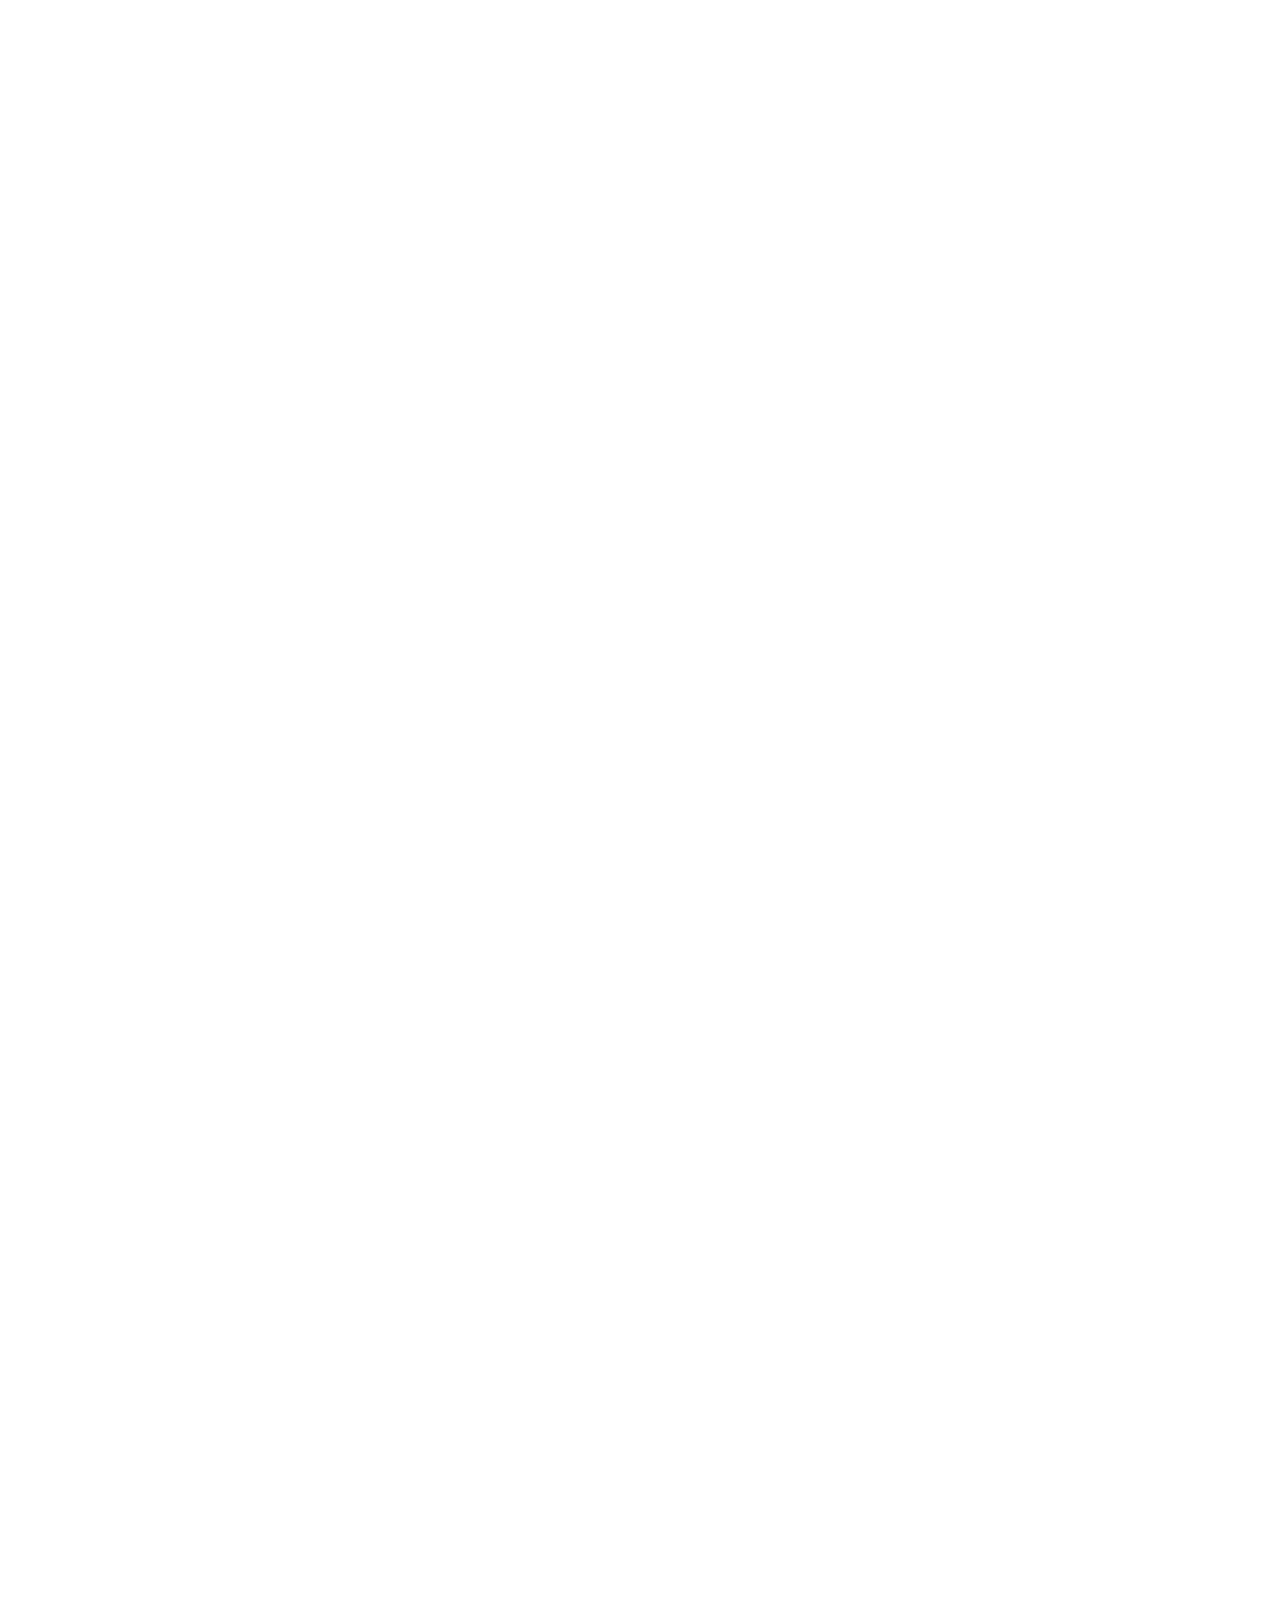
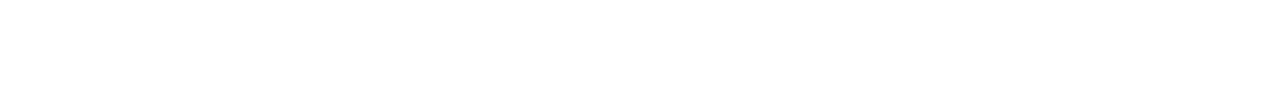
==== commit d9433063: "1" ====
--- a/html/ad.html
+++ b/html/ad.html
@@ -37,7 +37,7 @@
         </div>
         <div class="backhome">
             <div>
-                <a href="../index.html#ad">企業広告</a>
+                <a lang="index_corpAd" href="../index.html#ad"></a>
             </div>
             <div class="backright">
                 <img src="../images/img/back_arrow.svg">
@@ -79,10 +79,35 @@
 
         <!-- 第八个屏幕 -->
         <div class="section sectionAd" id="ad-eight">
+            <a href="" class="tel_tokyo"><p lang="addr_japan_phone" style="display: none;"></p></a>
+            <a href="" class="email_qiyu" rel="nofollow"><p lang="addr_japan_sub_email" style="display: none;"></p></a>
+        </div>
+
+         <!-- 第九个屏幕 -->
+         <div class="section sectionAd section-root" id="ad-ninth">
+            <div class="resRoot">
+                <div class="resRootTitle">
+                    <h2 lang="res_beacon"></h2>
+                </div>
+                <div class="resList">
+                    <div class="resRootList">
+                        <p lang="res_subslist" class="list_title "></p>
+                        <p lang="res_subslist_1"></p>
+                        <a href="" class="tel_qiyu"><p lang="res_subslist_2"></p></a>
+                        <p lang="res_subslist_3"></p>
+                    </div>
+                    <div class="resRootList">
+                        <p lang="res_2subslist" class="list_title "></p>
+                        <p lang="res_2subslist_1"></p>
+                        <!-- <a href="" class="tel_qiyu"><p lang="res_2subslist_2"></p></a> -->
+                        <p lang="res_2subslist_3"></p>
+                    </div>
+                </div>
+            </div>
         </div>
 
     </div>
-
+    <script src="../js/lang.js"></script>
 
 </body>
 
--- a/css/common.css
+++ b/css/common.css
@@ -26,18 +26,28 @@
 }
 
 @font-face {
-    font-family: 'webfont';
+    font-family: 'webfont_jp';
     font-display: swap;
-    src: url('../Fonts/webfont/webfont.eot'); /* IE9 */
-    src: url('../Fonts/webfont/webfont.eot?#iefix') format('embedded-opentype'), /* IE6-IE8 */
-    url('../Fonts/webfont/webfont.woff2') format('woff2'),
-    url('../Fonts/webfont/webfont.woff') format('woff'), /* chrome、firefox */
-    url('../Fonts/webfont/webfont.ttf') format('truetype'), /* chrome、firefox、opera、Safari, Android, iOS 4.2+*/
-    url('../Fonts/webfont/webfont.svg#webfont') format('svg'); /* iOS 4.1- */
+    src: url('../Fonts/webfont_jp/webfont.eot'); /* IE9 */
+    src: url('../Fonts/webfont_jp/webfont.eot?#iefix') format('embedded-opentype'), /* IE6-IE8 */
+    url('../Fonts/webfont_jp/webfont.woff2') format('woff2'),
+    url('../Fonts/webfont_jp/webfont.woff') format('woff'), /* chrome、firefox */
+    url('../Fonts/webfont_jp/webfont.ttf') format('truetype'), /* chrome、firefox、opera、Safari, Android, iOS 4.2+*/
+    url('../Fonts/webfont_jp/webfont.svg#webfont') format('svg'); /* iOS 4.1- */
+}
+@font-face {
+    font-family: 'webfont_cn';
+    font-display: swap;
+    src: url('../Fonts/webfont_cn/webfont.eot'); /* IE9 */
+    src: url('../Fonts/webfont_cn/webfont.eot?#iefix') format('embedded-opentype'), /* IE6-IE8 */
+    url('../Fonts/webfont_cn/webfont.woff2') format('woff2'),
+    url('../Fonts/webfont_cn/webfont.woff') format('woff'), /* chrome、firefox */
+    url('../Fonts/webfont_cn/webfont.ttf') format('truetype'), /* chrome、firefox、opera、Safari, Android, iOS 4.2+*/
+    url('../Fonts/webfont_cn/webfont.svg#webfont') format('svg'); /* iOS 4.1- */
 }
 
 .web-font {
-    font-family: "webfont" !important;
+    font-family: "webfont_jp" !important;
     -webkit-font-smoothing: antialiased;
     -moz-osx-font-smoothing: grayscale;
 }
--- a/css/ad.css
+++ b/css/ad.css
@@ -2,7 +2,6 @@
 html {
     -webkit-user-select: none;
     -moz-user-select: none;
-    font-family: "webfont" !important;
     -webkit-font-smoothing: antialiased;
     -moz-osx-font-smoothing: grayscale;
 }
@@ -122,6 +121,7 @@
 }
 
 #ad-eight {
+    background-color: rgb(255, 255, 255);
     background-image: url(../images/img/ad/contact/contact-logo.jpg);
     background-size: contain;
     background-repeat: no-repeat;
@@ -161,4 +161,131 @@
     /* font-family: tesila1; */
     text-align: left;
     line-height: 24px;
+}
+
+.sectionAd .tel_tokyo{
+    position: absolute;
+    top: 68%;
+    height: 50px;
+    width: 450px;
+    left: 40%;
+}
+
+.sectionAd .email_qiyu{
+    position: absolute;
+    top: 82%;
+    height: 60px;
+    width: 550px;
+    left: 30%;
+}
+
+/* 第9屏 */
+.section-root {
+    background-color: #fcfcfb;
+    width: 100%;
+    height: 100%;
+}
+
+.resRoot {
+    position: relative;
+    display: flex;
+    top: 30px;
+    left: 3%;
+    right: 5%;
+    flex-direction: column;
+    width: 94%;
+    height: 95%;
+    text-align: center;
+}
+
+.resRootTitle {
+    padding-top: 20px;
+}
+
+.resList{
+    display: flex;
+    flex-direction: row;
+    margin-top: 20px;
+    margin-left: 11%;
+    margin-right: 13%;
+    margin-bottom: 4px;
+}
+
+.resRootList {
+    width: 50%;
+    position: relative;
+    display: flex;
+    flex-direction: column;
+    align-items: center;
+    justify-content: flex-start;
+    height: 250px;
+}
+
+.resRootList p{
+    width: 100%;
+    height: 14px;
+}
+
+.resRootList .list_title{
+    font-size: 20px;
+    font-weight:800px;
+    width: 100%;
+    height: 25px;
+    padding-top: 15px;
+}
+
+.resBottom{
+    position: relative;
+    height: 220px;
+}
+
+.resBottom a {
+    color: rgb(10, 28, 85);
+}
+
+.resRootBlock {
+    position: relative;
+    display: flex;
+    flex-direction: row;
+    justify-content: flex-start;
+    text-align: center;
+    top: 20px;
+    padding-left: 35%;
+    padding-right: 30%;
+    width: 35%;
+    height: 100px;
+}
+
+.rootInfo {
+    background-image: url(../images/img/rootInfo.gif);
+    background-size: contain;
+    background-repeat: no-repeat;
+    width: 150px;
+    height: auto;
+    position: relative;
+    display: flex;
+    background-position-x: center;
+    background-position-y: center;
+}
+
+.rootRes {
+    background-image: url(../images/img/rootRes.gif);
+    background-size: contain;
+    background-repeat: no-repeat;
+    margin-left: 20px;
+    width: 150px;
+    height: auto;
+    position: relative;
+    display: flex;
+    background-position-x: center;
+    background-position-y: center;
+}
+
+.resRootBlock a {
+    width: 100%;
+    height: 100%;
+}
+
+a {
+    color: rgb(10, 10, 10);
 }--- a/css/adjust.css
+++ b/css/adjust.css
@@ -559,8 +559,35 @@
         padding-bottom: 20px;
     }
 
+    .sectionAddr {
+        padding-top: 100px;
+    }
+
     .resRoot {
         font-size: 14px;
+    }
+
+    .resList{
+        display: flex;
+        flex-direction: column;
+        margin-left: 0;
+        margin-right: 0;
+        margin-top: 10px;
+    }
+
+    .resRootList {
+        width: 100%;
+        height: 200px;
+    }
+
+    .resRootList .list_title{
+        padding-top: 5px;
+        font-size: 18px;
+    }
+
+    .resBottom{
+        margin-top: 10px;
+        height: 280px;
     }
 
     .resRootBlock {
@@ -571,6 +598,10 @@
         height: 100px;
     }
 
+    .resRootList {
+        width: 100%;
+    }
+
     #IT-one .slide-IT1 {
         background-size: cover;
         background-position-x: 70%;
@@ -588,7 +619,7 @@
 
     .fp-auto-height .permit{
         left: 3%;
-        width: 95%;
+        width: 97%;
         height: 170px;
         font-size: 13px;
     }
@@ -599,14 +630,30 @@
     }
 
     .permit-title{
-        font-size: 14px;
+        font-size: 13px;
     }
     .h-right{
-        margin-left: 7px;
+        margin-left: 6px;
         font-size: 8px;
     }
 
+    .sectionAd .tel_tokyo{
+        position: absolute;
+        top: 57%;
+        height: 45px;
+        width: 90%;
+        left: 10%;
+    }
+    .sectionAd .email_qiyu{
+        position: absolute;
+        top: 65%;
+        height: 50px;
+        width: 90%;
+        left: 10%;
+    }
+
 }
+
 @media only screen and (max-width: 320px) {
     .permit-title{
         font-size: 12px;
@@ -961,7 +1008,7 @@
     }
 
     .study-content {
-        width: 84%;
+        width: 100%;
         /* overflow-y: scroll;
         overflow-x: hidden; */
     }
@@ -1100,6 +1147,27 @@
     .h-right{
         margin-left: 25px;
     }
+
+    .resList{
+        margin-left: 0;
+        margin-right: 2%;
+    }
+
+    .sectionAd .tel_tokyo{
+        position: absolute;
+        top: 63%;
+        height: 75px;
+        width: 80%;
+        left: 20%;
+    }
+    .sectionAd .email_qiyu{
+        position: absolute;
+        top: 74%;
+        height: 60px;
+        width: 90%;
+        left: 10%;
+    }
+
 }
 
 /* PC */
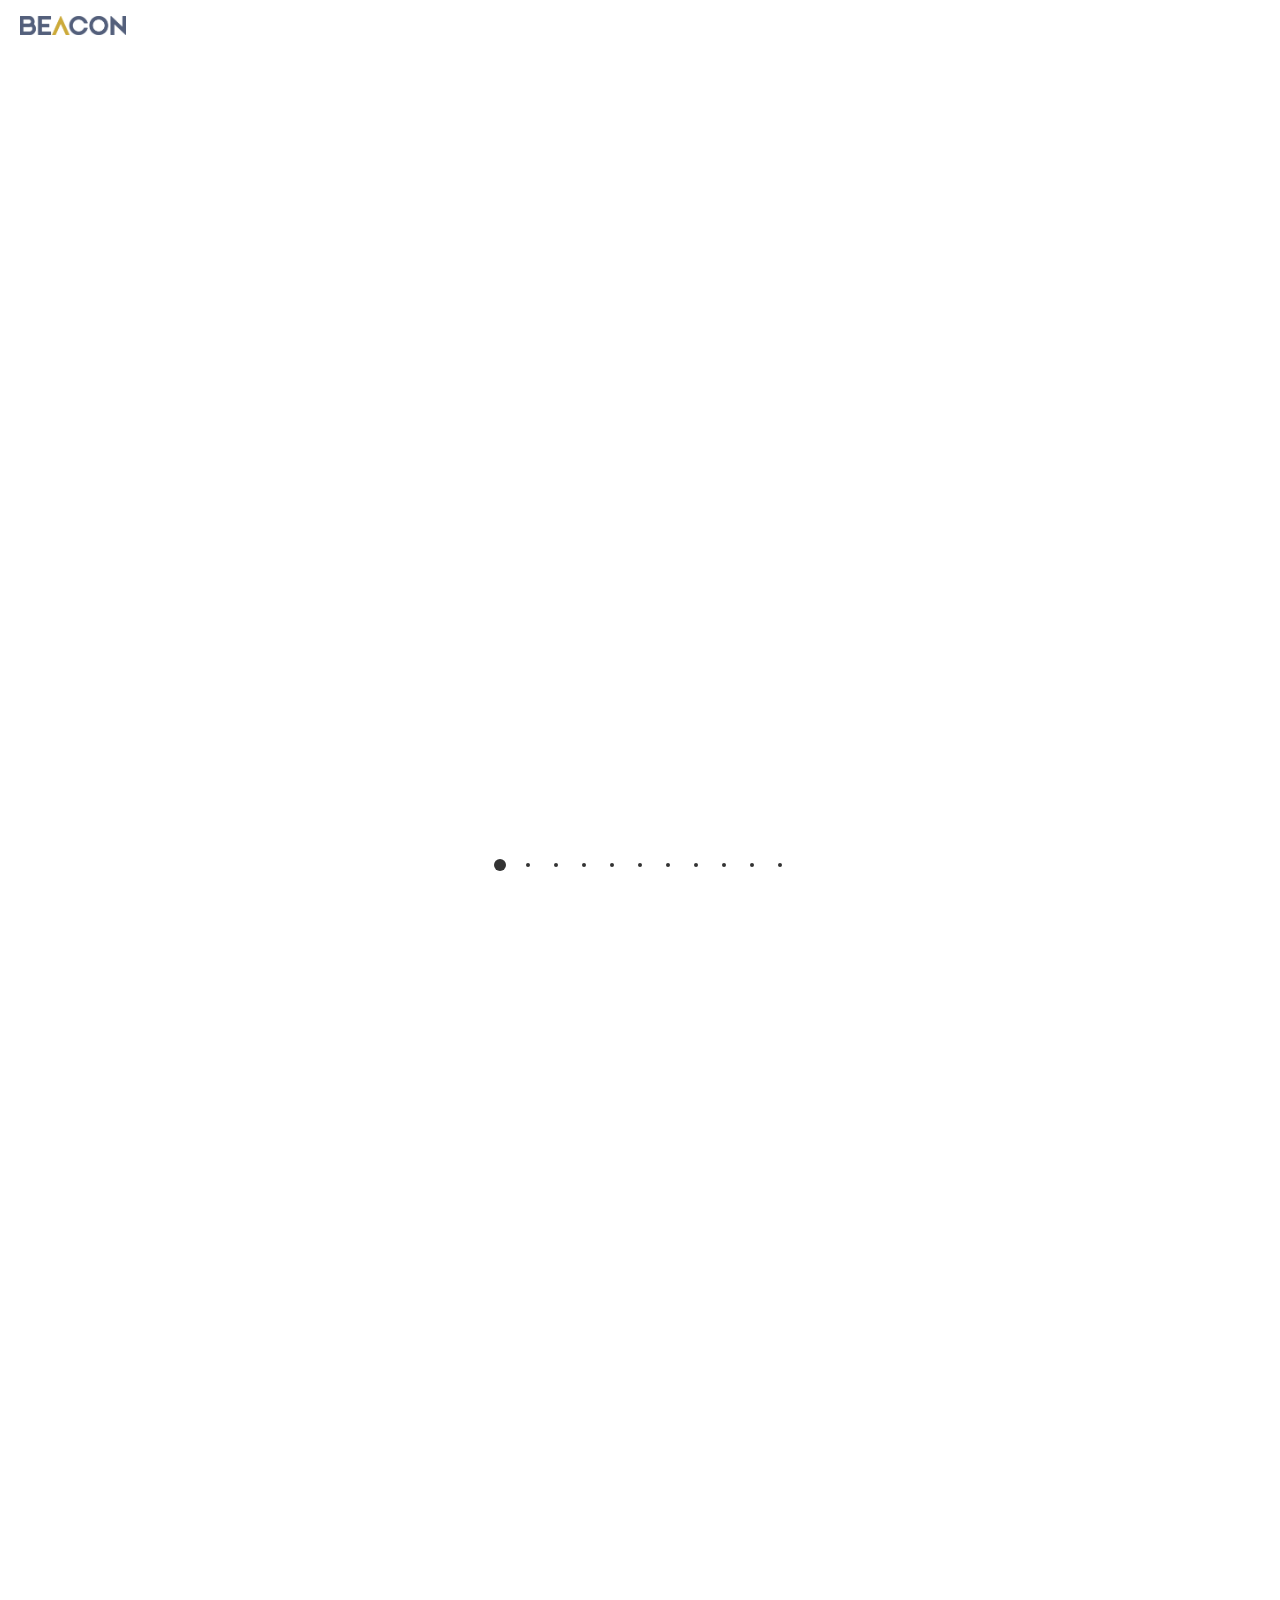
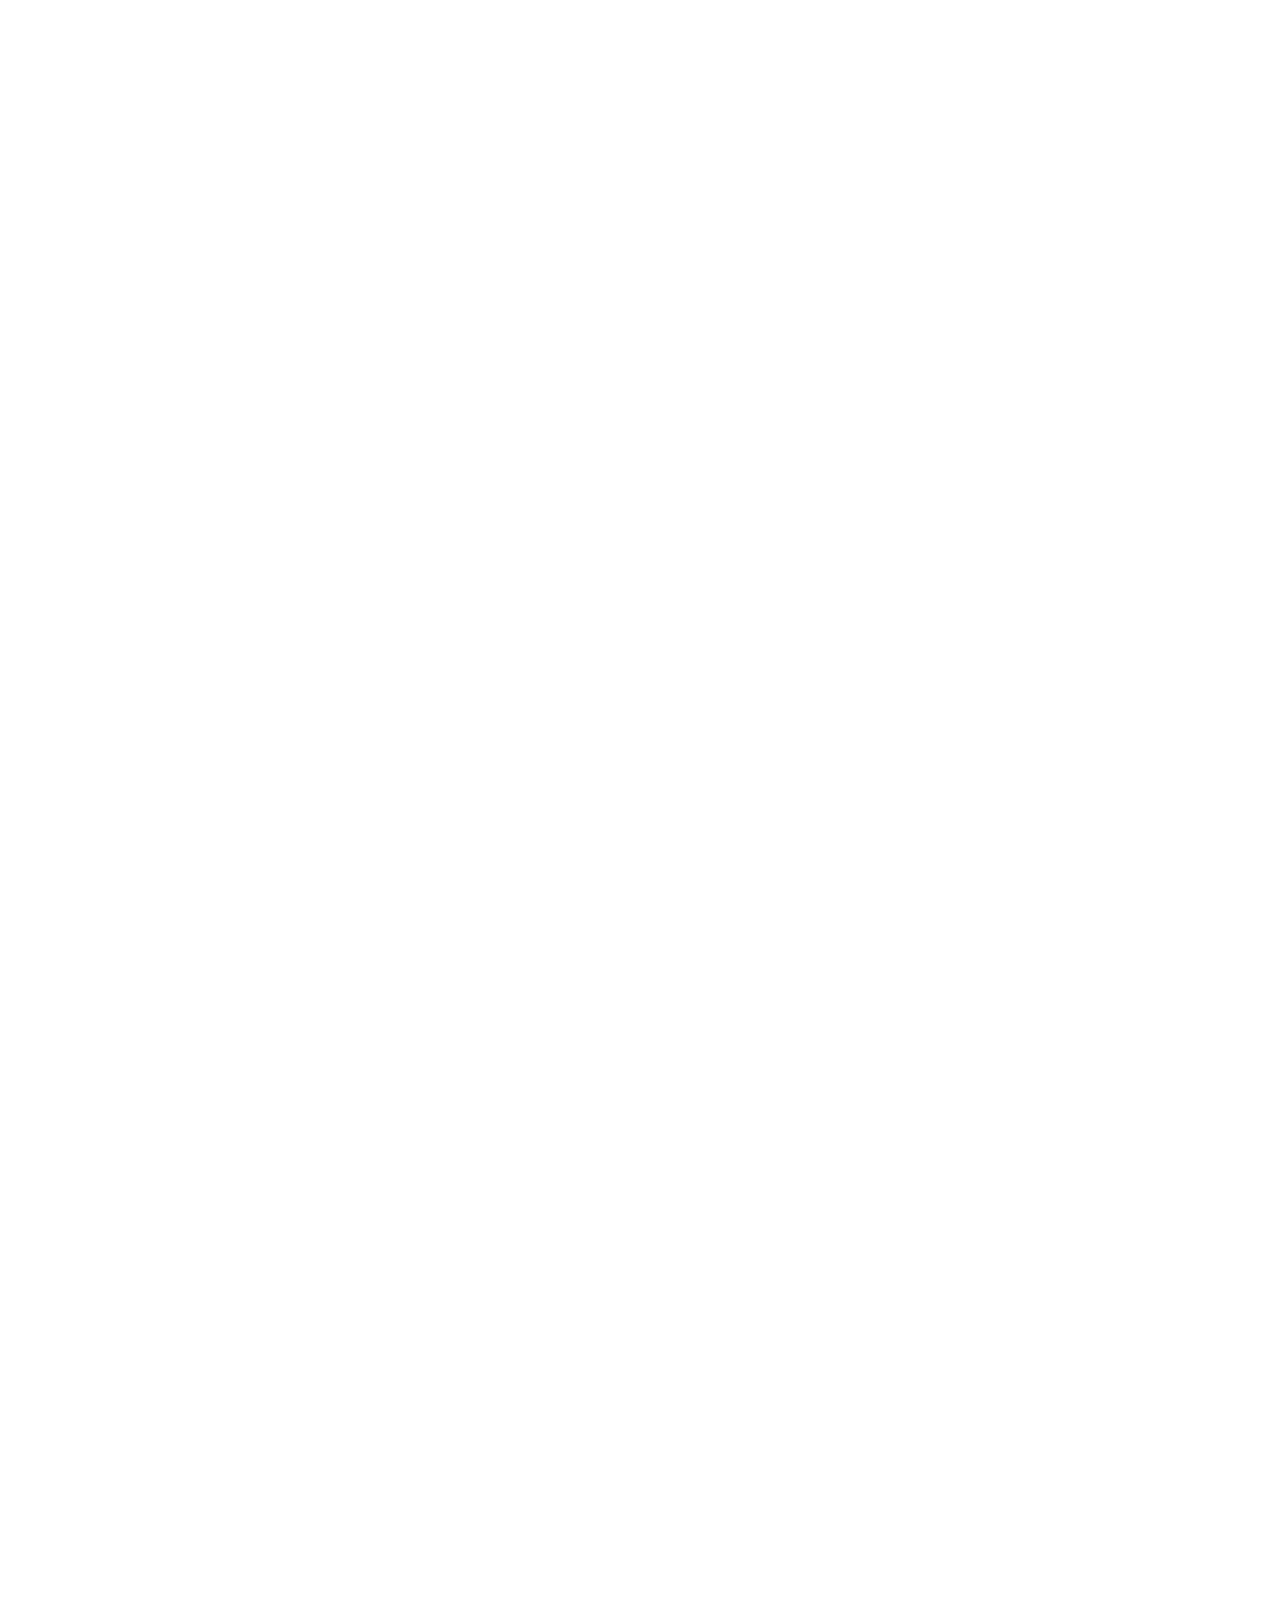
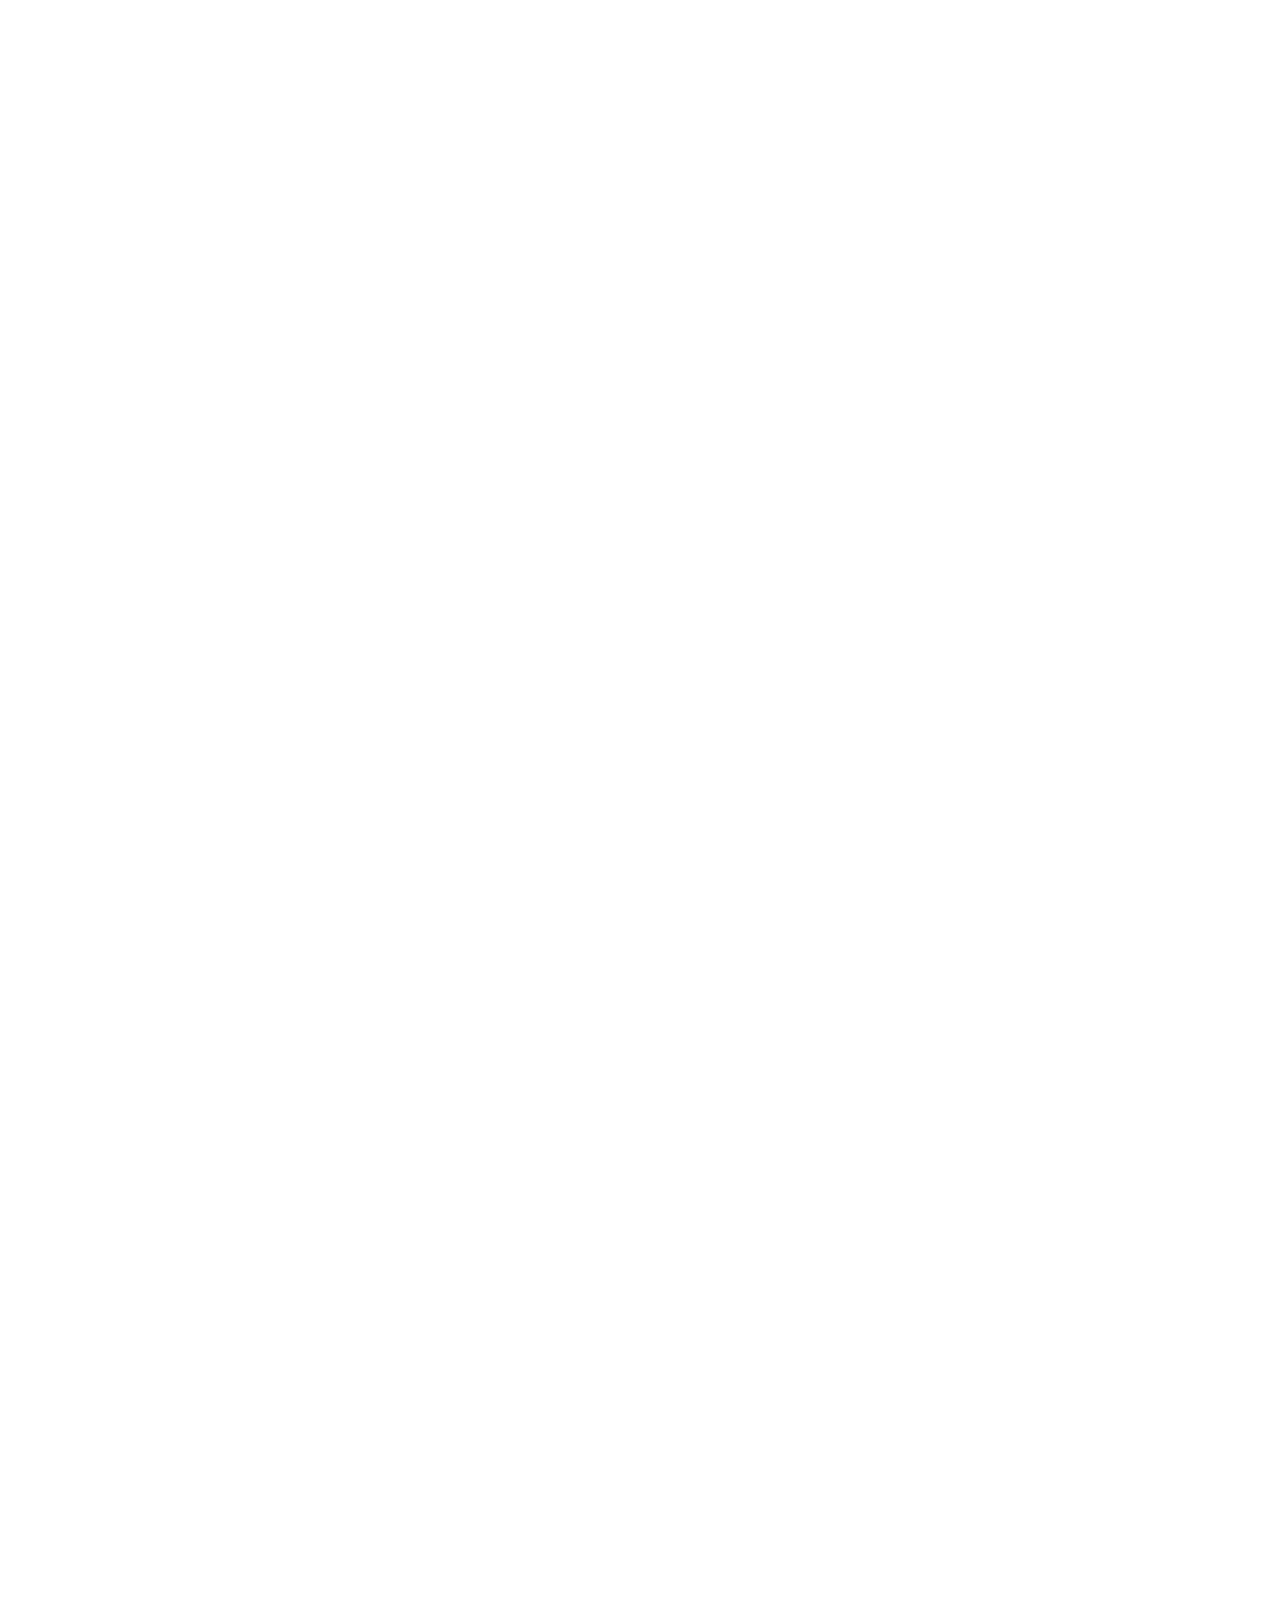
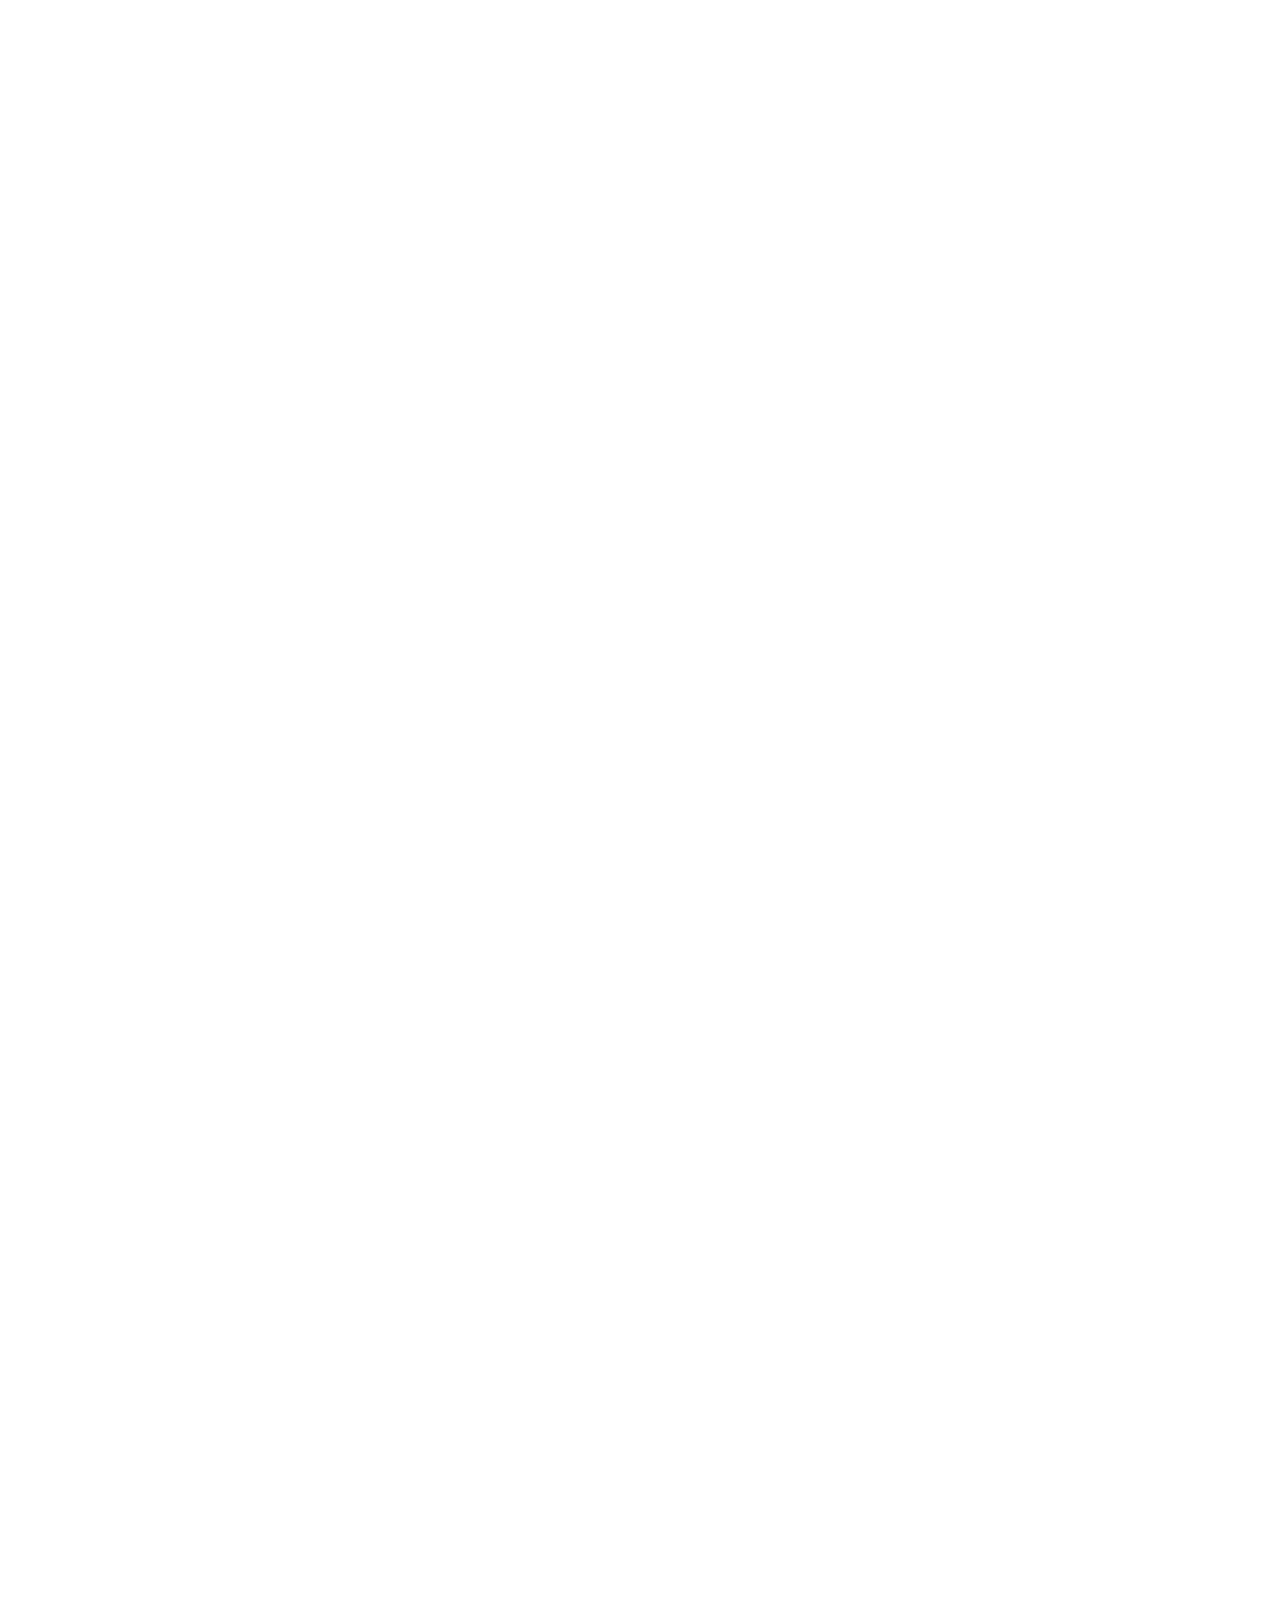
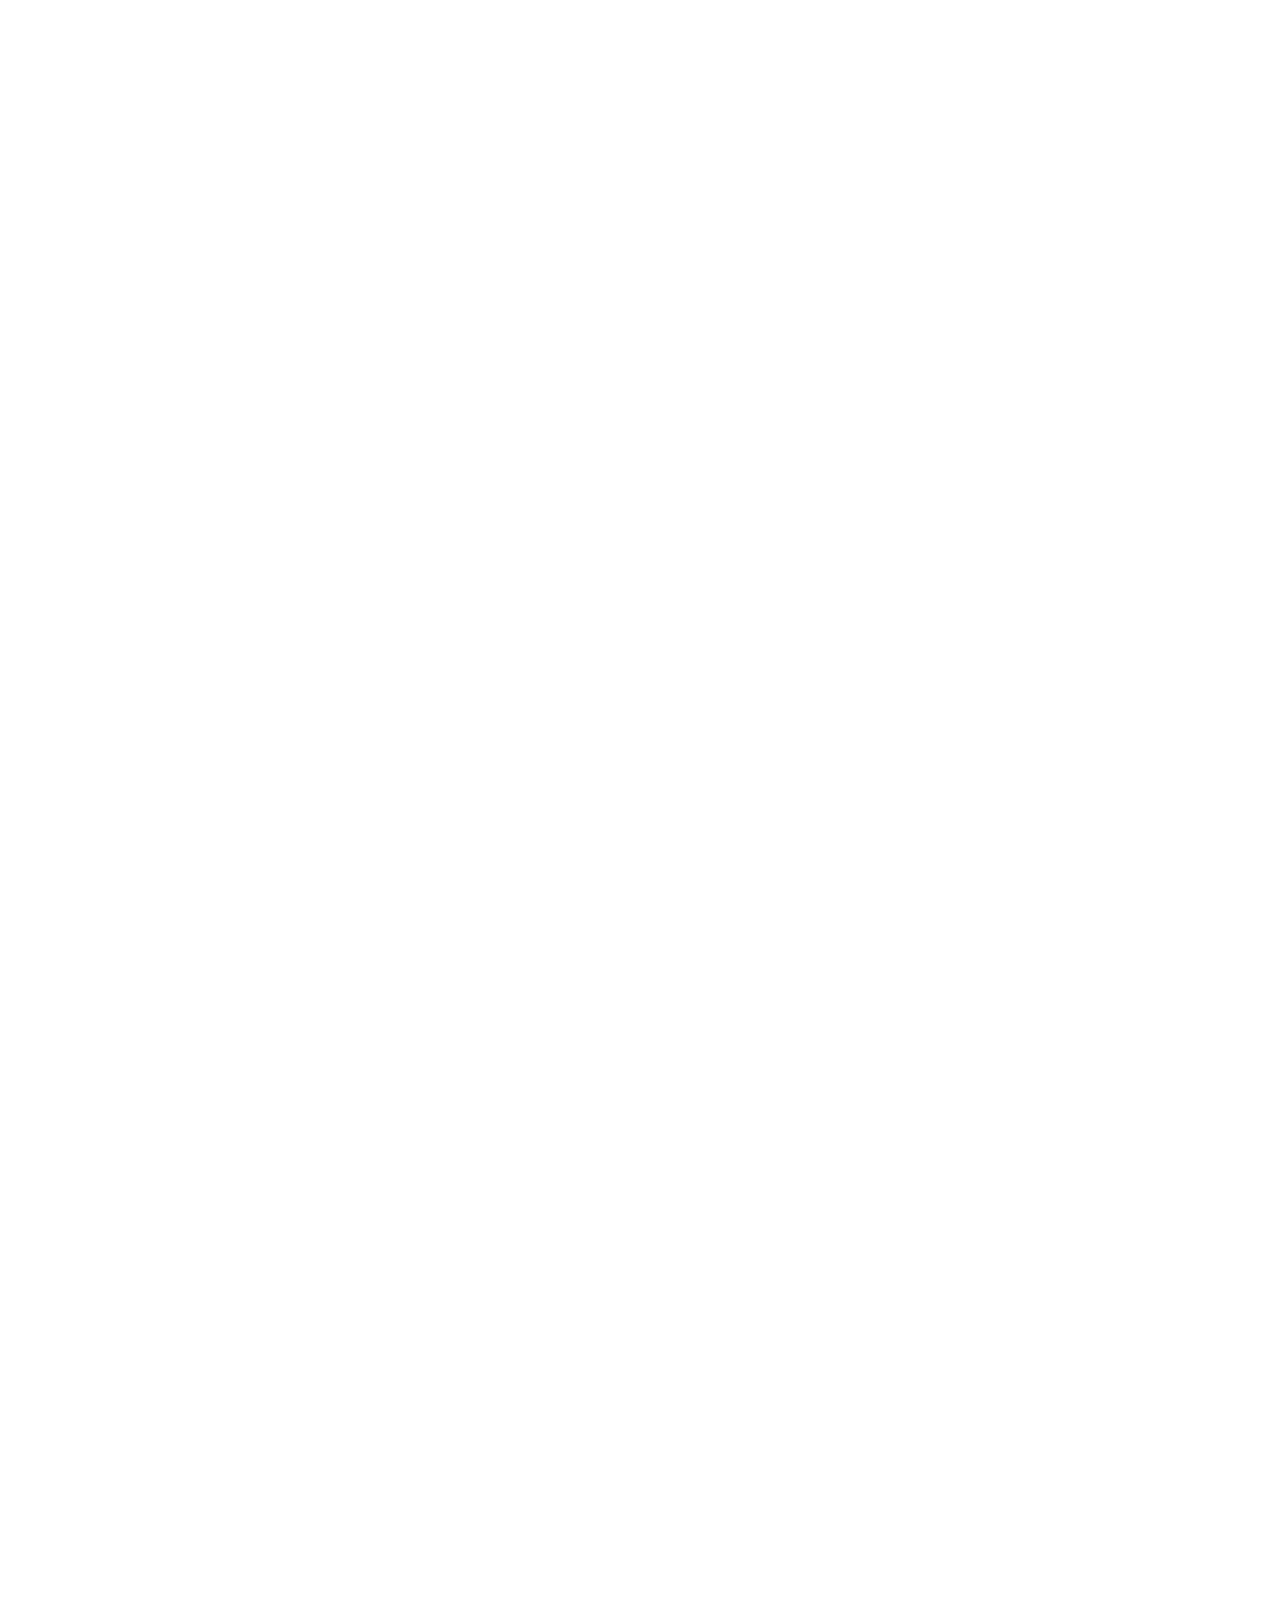
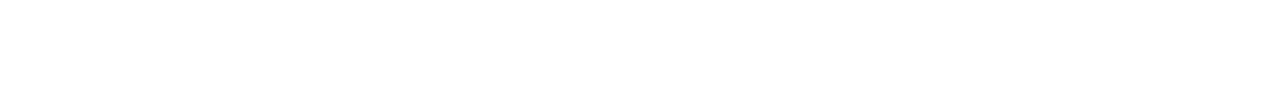
==== commit dd18fc23: "1" ====
--- a/html/ad.html
+++ b/html/ad.html
@@ -96,12 +96,7 @@
                         <a href="" class="tel_qiyu"><p lang="res_subslist_2"></p></a>
                         <p lang="res_subslist_3"></p>
                     </div>
-                    <div class="resRootList">
-                        <p lang="res_2subslist" class="list_title "></p>
-                        <p lang="res_2subslist_1"></p>
-                        <!-- <a href="" class="tel_qiyu"><p lang="res_2subslist_2"></p></a> -->
-                        <p lang="res_2subslist_3"></p>
-                    </div>
+                   
                 </div>
             </div>
         </div>
--- a/css/common.css
+++ b/css/common.css
@@ -79,14 +79,14 @@
     position: absolute;
     float: left;
     padding-top: 16px;
-    width: 100px;
-    height: 52px;
+    width: 106px;
+    height: 19px;
     box-sizing: border-box;
     display:flex;
 }
 .logo img {
     width: 100%;
-    height: 24px;
+    height: 19px;
 }
 .logo a {
     position: absolute;
--- a/css/ad.css
+++ b/css/ad.css
@@ -212,7 +212,7 @@
 }
 
 .resRootList {
-    width: 50%;
+    width: 100%;
     position: relative;
     display: flex;
     flex-direction: column;
@@ -234,58 +234,11 @@
     padding-top: 15px;
 }
 
-.resBottom{
-    position: relative;
-    height: 220px;
-}
-
-.resBottom a {
-    color: rgb(10, 28, 85);
-}
-
-.resRootBlock {
-    position: relative;
-    display: flex;
-    flex-direction: row;
-    justify-content: flex-start;
-    text-align: center;
-    top: 20px;
-    padding-left: 35%;
-    padding-right: 30%;
-    width: 35%;
-    height: 100px;
-}
-
-.rootInfo {
-    background-image: url(../images/img/rootInfo.gif);
-    background-size: contain;
-    background-repeat: no-repeat;
-    width: 150px;
-    height: auto;
-    position: relative;
-    display: flex;
-    background-position-x: center;
-    background-position-y: center;
-}
-
-.rootRes {
-    background-image: url(../images/img/rootRes.gif);
-    background-size: contain;
-    background-repeat: no-repeat;
-    margin-left: 20px;
-    width: 150px;
-    height: auto;
-    position: relative;
-    display: flex;
-    background-position-x: center;
-    background-position-y: center;
-}
-
-.resRootBlock a {
-    width: 100%;
-    height: 100%;
-}
-
 a {
     color: rgb(10, 10, 10);
-}+}
+
+.tel_qiyu{
+    width: 100%;
+}
+
--- a/css/adjust.css
+++ b/css/adjust.css
@@ -89,8 +89,8 @@
     .backhome {
         width: 160px;
         right: 0px;
-        top:2px;
-        justify-content:flex-end;
+        top: 2px;
+        justify-content: flex-end;
     }
 
     .wavepoint img {
@@ -208,10 +208,18 @@
         font-size: 19px;
     }
 
+    .property-process{
+        top: 33px;
+        left: 10%;
+        width: 80%;
+    }
+
     .property-subject {
-        margin-left: 3%;
+        margin-left: 5%;
         margin-right: 6%;
-        margin-top: 10px;
+        margin-top: 3px;
+        margin-bottom: 15px;
+        left: 5%;
         width: 84%;
         text-align: left;
     }
@@ -332,6 +340,21 @@
         font-size: 45px !important;
     }
 
+    /* 移居 */
+    .migrate-grid {
+        margin-top: 20px;
+        margin-left: 0;
+        margin-right: 0;
+        width: 100%;
+        flex-direction: column;
+    }
+
+    .migratelist {
+        margin-left: 2.5%;
+        margin-right: 4.5%;
+        margin-bottom: 30px;
+        width: 93%;
+    }
 
     /* icon通用配置 */
     .iconfont {
@@ -349,6 +372,26 @@
     .listContent {
         padding-top: 7px;
         font-size: 11px;
+    }
+
+    /* 留学 */
+    .abroad-grid {
+        margin-top: 0px;
+        margin-left: 0;
+        margin-right: 0;
+        width: 100%;
+        flex-direction: column;
+    }
+
+    .abroadlist {
+        margin-left: 2.5%;
+        margin-right: 4.5%;
+        margin-bottom: 30px;
+        width: 93%;
+    }
+
+    .list-3 {
+        margin-bottom: 60px;
     }
 
     /* 进学 */
@@ -399,6 +442,13 @@
         width: 100%;
     }
 
+    .official {
+        width: 90px;
+        height: 90px;
+        right: 15px;
+        bottom: 15px;
+    }
+
     /* 企業広告 */
     .adTitle {
         font-size: 38px;
@@ -436,7 +486,7 @@
 
     /* ホテル */
     #section-one h1 {
-        top: 25%;
+        top: 20%;
         left: 0px;
         /* transform: translateY(-25%);  */
         text-align: center;
@@ -465,7 +515,7 @@
     }
 
     #section-one h2 {
-        top: 24%;
+        top: 19%;
         left: 0px;
         text-align: center;
     }
@@ -486,6 +536,21 @@
         top: 42%;
         left: 0px;
         text-align: center;
+    }
+
+    .hotelboard {
+        left: 14px;
+        right: 14px;
+        width: auto;
+        top: 55%;
+    }
+
+    .hotel-adjust {
+        display: none;
+    }
+
+    .summary {
+        top: 25%;
     }
 
     /* QA */
@@ -567,7 +632,7 @@
         font-size: 14px;
     }
 
-    .resList{
+    .resList {
         display: flex;
         flex-direction: column;
         margin-left: 0;
@@ -580,12 +645,12 @@
         height: 200px;
     }
 
-    .resRootList .list_title{
+    .resRootList .list_title {
         padding-top: 5px;
         font-size: 18px;
     }
 
-    .resBottom{
+    .resBottom {
         margin-top: 10px;
         height: 280px;
     }
@@ -613,11 +678,11 @@
         background-position-y: center;
     }
 
-    .fp-auto-height .brief{
+    .fp-auto-height .brief {
         height: 70px;
     }
 
-    .fp-auto-height .permit{
+    .fp-auto-height .permit {
         left: 3%;
         width: 97%;
         height: 170px;
@@ -629,22 +694,24 @@
         width: 100%;
     }
 
-    .permit-title{
+    .permit-title {
         font-size: 13px;
     }
-    .h-right{
+
+    .h-right {
         margin-left: 6px;
         font-size: 8px;
     }
 
-    .sectionAd .tel_tokyo{
+    .sectionAd .tel_tokyo {
         position: absolute;
         top: 57%;
         height: 45px;
         width: 90%;
         left: 10%;
     }
-    .sectionAd .email_qiyu{
+
+    .sectionAd .email_qiyu {
         position: absolute;
         top: 65%;
         height: 50px;
@@ -652,22 +719,76 @@
         left: 10%;
     }
 
+    .medic.left {
+        height: 20%;
+        left: auto;
+        right: 50px;
+        top: 530px;
+    }
+
+    .medicthree {
+        right: 19px;
+        left: 19px;
+        width: auto;
+    }
+
+    .medicboard {
+        left: 14px;
+        right: 14px;
+        width: auto;
+        top: 14%;
+    }
+
+    .medicboard h4 {
+        margin: 0px 28px 28px 20px;
+    }
+
+    .serve {
+        top: 7%;
+        height: 620px;
+    }
+
+    .medic-center {
+        align-items: center;
+        justify-content: center;
+    }
+
+    .boardbgL {
+        display: none;
+    }
+
+    .serve h4 {
+        color: #111;
+    }
+
+    .itboard {
+        left: 20px;
+        right: 20px;
+        width: auto;
+        top: 100px;
+    }
+
+    .boardbg {
+        opacity: 0.6;
+    }
+
 }
 
 @media only screen and (max-width: 320px) {
-    .permit-title{
+    .permit-title {
         font-size: 12px;
     }
-    .h-right{
+
+    .h-right {
         margin-left: 7px;
         font-size: 8px;
     }
 
-    .fp-auto-height .permit{
+    .fp-auto-height .permit {
         height: 220px;
     }
 
-    .fp-auto-height .permit p{
+    .fp-auto-height .permit p {
         height: 40px;
     }
 }
@@ -869,10 +990,18 @@
         font-size: 19px;
     }
 
+    .property-process{
+        top: 38px;
+        left: 10%;
+        width: 80%;
+    }
+
     .property-subject {
         margin-left: 3%;
         margin-right: 6%;
         margin-top: 10px;
+        margin-bottom: 10px;
+        left: 5%;
         width: 84%;
         text-align: left;
     }
@@ -983,6 +1112,23 @@
         font-size: 45px !important;
     }
 
+    /* 移居 */
+    .migrate-grid {
+        margin-top: 20px;
+        margin-left: 0;
+        margin-right: 0;
+        width: 100%;
+        flex-direction: column;
+    }
+
+    .migratelist {
+        margin-left: 2.5%;
+        margin-right: 4.5%;
+        margin-bottom: 30px;
+        width: 93%;
+    }
+
+
     /* icon通用配置 */
     .iconfont {
         font-size: 38px !important;
@@ -1001,6 +1147,22 @@
         font-size: 11px;
     }
 
+    /* 留学 */
+    .abroad-grid {
+        margin-top: 0px;
+        margin-left: 0;
+        margin-right: 0;
+        width: 100%;
+        flex-direction: column;
+    }
+
+    .abroadlist {
+        margin-left: 2.5%;
+        margin-right: 4.5%;
+        margin-bottom: 30px;
+        width: 93%;
+    }
+
     /* 进学 */
     .STUDY-background {
         width: 200px;
@@ -1011,6 +1173,10 @@
         width: 100%;
         /* overflow-y: scroll;
         overflow-x: hidden; */
+    }
+
+    .list-3 {
+        margin-bottom: 60px;
     }
 
     .study-title h1 {
@@ -1134,33 +1300,54 @@
         text-align: center;
     }
 
-    .fp-auto-height .brief{
+    .hotelboard {
+        left: 20%;
+        right: 20%;
+        width: auto;
+        top: 55%;
+    }
+
+    .hotel-adjust {
+        display: none;
+    }
+
+    .summary {
+        top: 25%;
+        left: 20%;
+        right: 20%;
+        width: auto;
+        height: 280px;
+    }
+
+
+    .fp-auto-height .brief {
         height: 70px;
     }
 
-    .fp-auto-height .permit{
+    .fp-auto-height .permit {
         left: 28%;
         width: 60%;
         height: 170px;
     }
 
-    .h-right{
+    .h-right {
         margin-left: 25px;
     }
 
-    .resList{
+    .resList {
         margin-left: 0;
         margin-right: 2%;
     }
 
-    .sectionAd .tel_tokyo{
+    .sectionAd .tel_tokyo {
         position: absolute;
         top: 63%;
         height: 75px;
         width: 80%;
         left: 20%;
     }
-    .sectionAd .email_qiyu{
+
+    .sectionAd .email_qiyu {
         position: absolute;
         top: 74%;
         height: 60px;
